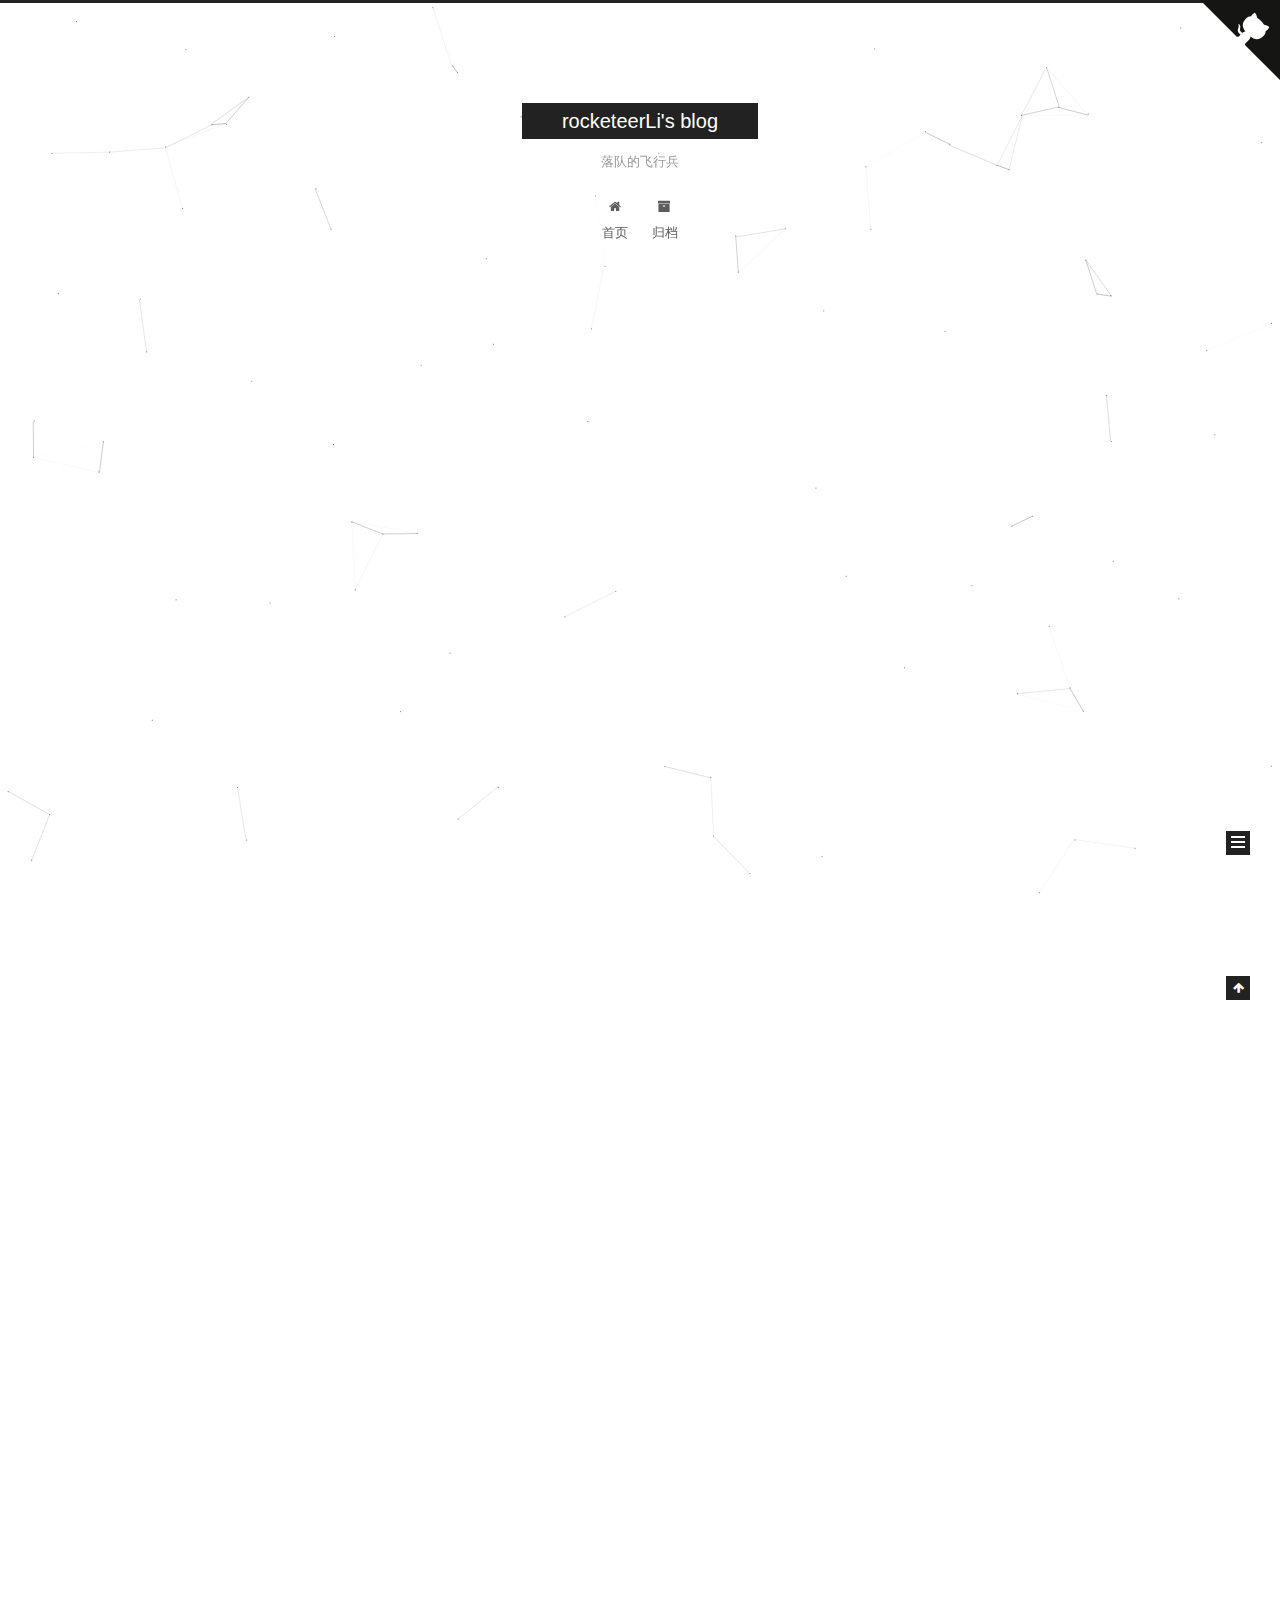
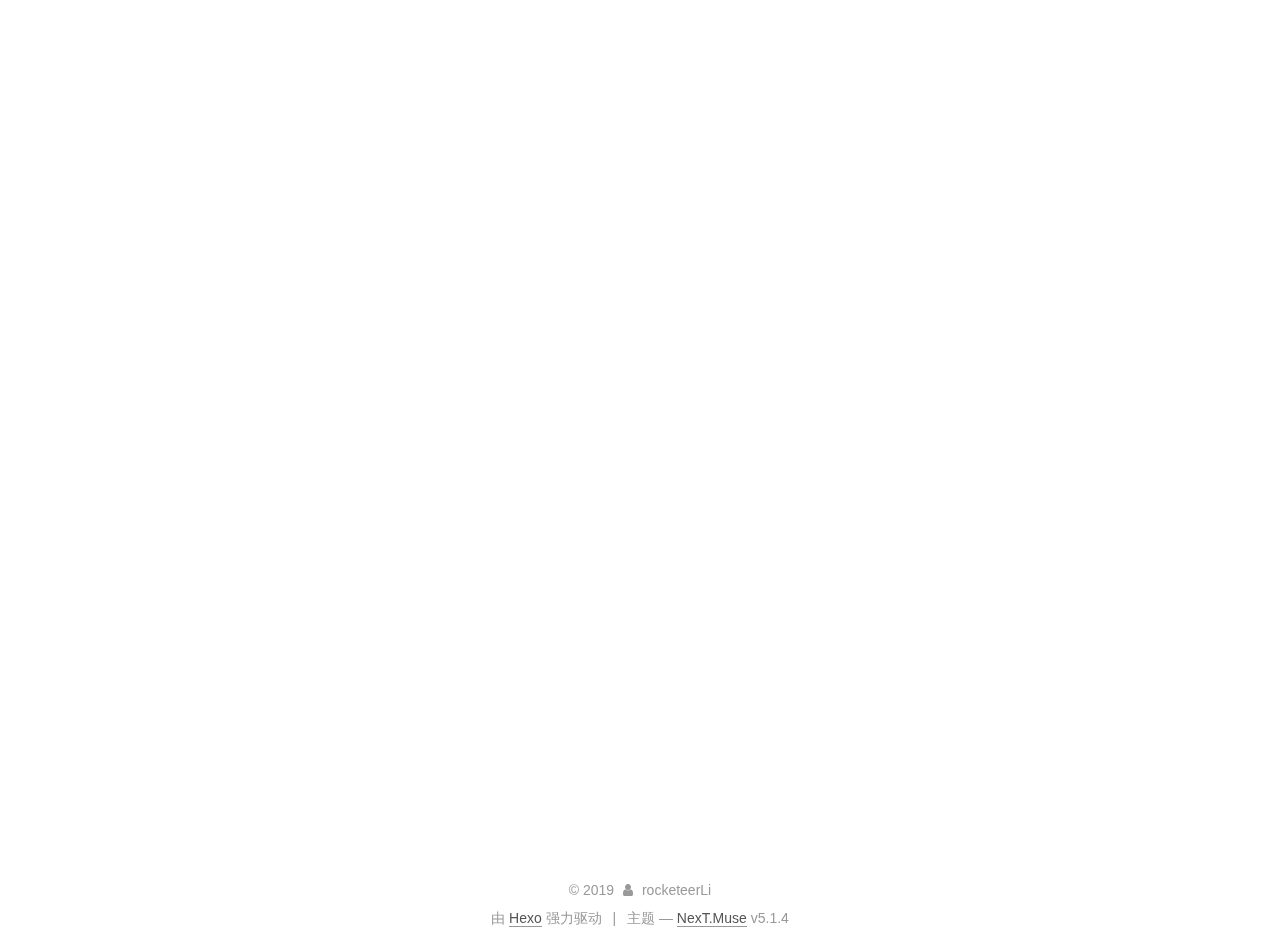
==== index.html @ 8d43a6f8 "Site updated: 2019-03-24 23:56:49" ====
<!DOCTYPE html>



  


<html class="theme-next muse use-motion" lang="zh-Hans">
<head><meta name="generator" content="Hexo 3.8.0">
  <meta charset="UTF-8">
<meta http-equiv="X-UA-Compatible" content="IE=edge">
<meta name="viewport" content="width=device-width, initial-scale=1, maximum-scale=1">
<meta name="theme-color" content="#222">









<meta http-equiv="Cache-Control" content="no-transform">
<meta http-equiv="Cache-Control" content="no-siteapp">
















  
  
  <link href="/lib/fancybox/source/jquery.fancybox.css?v=2.1.5" rel="stylesheet" type="text/css">







<link href="/lib/font-awesome/css/font-awesome.min.css?v=4.6.2" rel="stylesheet" type="text/css">

<link href="/css/main.css?v=5.1.4" rel="stylesheet" type="text/css">


  <link rel="apple-touch-icon" sizes="180x180" href="/images/apple-touch-icon-next.png?v=5.1.4">


  <link rel="icon" type="image/png" sizes="32x32" href="/images/favicon-32x32-next.png?v=5.1.4">


  <link rel="icon" type="image/png" sizes="16x16" href="/images/favicon-16x16-next.png?v=5.1.4">


  <link rel="mask-icon" href="/images/logo.svg?v=5.1.4" color="#222">





  <meta name="keywords" content="Hexo, NexT">





  <link rel="alternate" href="/atom.xml" title="rocketeerLi's blog" type="application/atom+xml">






<meta name="description" content="记录生活">
<meta property="og:type" content="website">
<meta property="og:title" content="rocketeerLi&#39;s blog">
<meta property="og:url" content="http://yoursite.com/index.html">
<meta property="og:site_name" content="rocketeerLi&#39;s blog">
<meta property="og:description" content="记录生活">
<meta property="og:locale" content="zh-Hans">
<meta name="twitter:card" content="summary">
<meta name="twitter:title" content="rocketeerLi&#39;s blog">
<meta name="twitter:description" content="记录生活">



<script type="text/javascript" id="hexo.configurations">
  var NexT = window.NexT || {};
  var CONFIG = {
    root: '/',
    scheme: 'Muse',
    version: '5.1.4',
    sidebar: {"position":"left","display":"post","offset":12,"b2t":false,"scrollpercent":false,"onmobile":false},
    fancybox: true,
    tabs: true,
    motion: {"enable":true,"async":false,"transition":{"post_block":"fadeIn","post_header":"slideDownIn","post_body":"slideDownIn","coll_header":"slideLeftIn","sidebar":"slideUpIn"}},
    duoshuo: {
      userId: '0',
      author: '博主'
    },
    algolia: {
      applicationID: '',
      apiKey: '',
      indexName: '',
      hits: {"per_page":10},
      labels: {"input_placeholder":"Search for Posts","hits_empty":"We didn't find any results for the search: ${query}","hits_stats":"${hits} results found in ${time} ms"}
    }
  };
</script>



  <link rel="canonical" href="http://yoursite.com/">





  <title>rocketeerLi's blog</title>
  








</head>

<body itemscope="" itemtype="http://schema.org/WebPage" lang="zh-Hans">

  
  
    
  

  <div class="container sidebar-position-left 
  page-home">
    <div class="headband"></div>
	<a href="https://github.com/rocketeerli" class="github-corner" aria-label="View source on GitHub"><svg width="80" height="80" viewbox="0 0 250 250" style="fill:#151513; color:#fff; position: absolute; top: 0; border: 0; right: 0;" aria-hidden="true"><path d="M0,0 L115,115 L130,115 L142,142 L250,250 L250,0 Z"/><path d="M128.3,109.0 C113.8,99.7 119.0,89.6 119.0,89.6 C122.0,82.7 120.5,78.6 120.5,78.6 C119.2,72.0 123.4,76.3 123.4,76.3 C127.3,80.9 125.5,87.3 125.5,87.3 C122.9,97.6 130.6,101.9 134.4,103.2" fill="currentColor" style="transform-origin: 130px 106px;" class="octo-arm"/><path d="M115.0,115.0 C114.9,115.1 118.7,116.5 119.8,115.4 L133.7,101.6 C136.9,99.2 139.9,98.4 142.2,98.6 C133.8,88.0 127.5,74.4 143.8,58.0 C148.5,53.4 154.0,51.2 159.7,51.0 C160.3,49.4 163.2,43.6 171.4,40.1 C171.4,40.1 176.1,42.5 178.8,56.2 C183.1,58.6 187.2,61.8 190.9,65.4 C194.5,69.0 197.7,73.2 200.1,77.6 C213.8,80.2 216.3,84.9 216.3,84.9 C212.7,93.1 206.9,96.0 205.4,96.6 C205.1,102.4 203.0,107.8 198.3,112.5 C181.9,128.9 168.3,122.5 157.7,114.1 C157.9,116.9 156.7,120.9 152.7,124.9 L141.0,136.5 C139.8,137.7 141.6,141.9 141.8,141.8 Z" fill="currentColor" class="octo-body"/></svg></a><style>.github-corner:hover .octo-arm{animation:octocat-wave 560ms ease-in-out}@keyframes octocat-wave{0%,100%{transform:rotate(0)}20%,60%{transform:rotate(-25deg)}40%,80%{transform:rotate(10deg)}}@media (max-width:500px){.github-corner:hover .octo-arm{animation:none}.github-corner .octo-arm{animation:octocat-wave 560ms ease-in-out}}</style>

    <header id="header" class="header" itemscope="" itemtype="http://schema.org/WPHeader">
      <div class="header-inner"><div class="site-brand-wrapper">
  <div class="site-meta ">
    

    <div class="custom-logo-site-title">
      <a href="/" class="brand" rel="start">
        <span class="logo-line-before"><i></i></span>
        <span class="site-title">rocketeerLi's blog</span>
        <span class="logo-line-after"><i></i></span>
      </a>
    </div>
      
        <p class="site-subtitle">落队的飞行兵</p>
      
  </div>

  <div class="site-nav-toggle">
    <button>
      <span class="btn-bar"></span>
      <span class="btn-bar"></span>
      <span class="btn-bar"></span>
    </button>
  </div>
</div>

<nav class="site-nav">
  

  
    <ul id="menu" class="menu">
      
        
        <li class="menu-item menu-item-home">
          <a href="/" rel="section">
            
              <i class="menu-item-icon fa fa-fw fa-home"></i> <br>
            
            首页
          </a>
        </li>
      
        
        <li class="menu-item menu-item-archives">
          <a href="/archives/" rel="section">
            
              <i class="menu-item-icon fa fa-fw fa-archive"></i> <br>
            
            归档
          </a>
        </li>
      

      
    </ul>
  

  
</nav>



 </div>
    </header>

    <main id="main" class="main">
      <div class="main-inner">
        <div class="content-wrap">
          <div id="content" class="content">
            
  <section id="posts" class="posts-expand">
    
      

  

  
  
  

  <article class="post post-type-normal" itemscope="" itemtype="http://schema.org/Article">
  
  
  
  <div class="post-block">
    <link itemprop="mainEntityOfPage" href="http://yoursite.com/2019/03/15/考研日记/">

    <span hidden itemprop="author" itemscope="" itemtype="http://schema.org/Person">
      <meta itemprop="name" content="rocketeerLi">
      <meta itemprop="description" content="">
      <meta itemprop="image" content="/images/avatar.gif">
    </span>

    <span hidden itemprop="publisher" itemscope="" itemtype="http://schema.org/Organization">
      <meta itemprop="name" content="rocketeerLi's blog">
    </span>

    
      <header class="post-header">

        
        
          <h1 class="post-title" itemprop="name headline">
                
                <a class="post-title-link" href="/2019/03/15/考研日记/" itemprop="url">考研日记</a></h1>
        

        <div class="post-meta">
          <span class="post-time">
            
              <span class="post-meta-item-icon">
                <i class="fa fa-calendar-o"></i>
              </span>
              
                <span class="post-meta-item-text">发表于</span>
              
              <time title="创建于" itemprop="dateCreated datePublished" datetime="2019-03-15T22:46:50+08:00">
                2019-03-15
              </time>
            

            

            
          </span>

          

          
            
          

          
          

          

          

          

        </div>
      </header>
    

    
    
    
    <div class="post-body" itemprop="articleBody">

      
      

      
        
          
            <h1 id="写在前面"><a href="#写在前面" class="headerlink" title="写在前面"></a>写在前面</h1><p>话说，一直在想要准备考研，然而一直在拖，自己都有点受不了自己的拖延症了。终于，在今天，下定决心开始准备考研了。为了不让自己懈怠，希望自己能够每天在这里写点东西，算是一天的总结了，同时也算是提醒自己。</p>
<h3 id="3-15"><a href="#3-15" class="headerlink" title="3.15"></a>3.15</h3><p>今天算是准备考研的第一天（第一天开始看数学）。然而课内作业实在是太多了，数学也没看多少，但看了就算迈出第一步了。还是要抓紧写完作业。</p>
<p>我也不知道为啥选择今天开始准备考研，但既然开始了，那就坚持下去吧。</p>
<h3 id="3-16"><a href="#3-16" class="headerlink" title="3.16"></a>3.16</h3><p>第二天：背单词，看数学，做作业。课内的作业真心感觉压力好大，虽然考研，但也没打算放弃课内的任务。不过，今天的复习时间确实很少。</p>
<p>有想过，先把复习放放，全力把作业啥的都整明白了，但才第二天，不想计划就这样断掉。</p>
<h3 id="3-17"><a href="#3-17" class="headerlink" title="3.17"></a>3.17</h3><p>第三天：一天忙着补作业。。。下午去找King吉他们一起写作业，被热情款待，King吉做的饭真好吃。</p>
<p>不小心把人家厕所整堵了，事实证明，套保鲜膜并不好使。。。（深深的罪恶感。。。）</p>
<h3 id="3-18"><a href="#3-18" class="headerlink" title="3.18"></a>3.18</h3><p>作业是越写越多，老师们是不会让你闲着的。</p>
<h3 id="3-19"><a href="#3-19" class="headerlink" title="3.19"></a>3.19</h3><p>背单词、看数学、做作业、写代码。</p>
<h3 id="3-20"><a href="#3-20" class="headerlink" title="3.20"></a>3.20</h3><p>上了一天课，写了一天作业。还好本周的作业马上写完了</p>
<h3 id="3-21"><a href="#3-21" class="headerlink" title="3.21"></a>3.21</h3><p>颓，啥也没学</p>
<h3 id="3-22"><a href="#3-22" class="headerlink" title="3.22"></a>3.22</h3><p>头疼。</p>
<h3 id="3-23"><a href="#3-23" class="headerlink" title="3.23"></a>3.23</h3><p>头疼的一天结束，继续写作业。。。</p>
<h3 id="3-24"><a href="#3-24" class="headerlink" title="3.24"></a>3.24</h3><p>再次写了一天的图模型作业</p>

          
        
      
    </div>
    
    
    
	
	<div>
	
	</div>

    

    

    

    <footer class="post-footer">
      

      

      

      
      
        <div class="post-eof"></div>
      
    </footer>
  </div>
  
  
  
  </article>


    
      

  

  
  
  

  <article class="post post-type-normal" itemscope="" itemtype="http://schema.org/Article">
  
  
  
  <div class="post-block">
    <link itemprop="mainEntityOfPage" href="http://yoursite.com/2018/12/31/2018-年终总结/">

    <span hidden itemprop="author" itemscope="" itemtype="http://schema.org/Person">
      <meta itemprop="name" content="rocketeerLi">
      <meta itemprop="description" content="">
      <meta itemprop="image" content="/images/avatar.gif">
    </span>

    <span hidden itemprop="publisher" itemscope="" itemtype="http://schema.org/Organization">
      <meta itemprop="name" content="rocketeerLi's blog">
    </span>

    
      <header class="post-header">

        
        
          <h1 class="post-title" itemprop="name headline">
                
                <a class="post-title-link" href="/2018/12/31/2018-年终总结/" itemprop="url">2018 年终总结</a></h1>
        

        <div class="post-meta">
          <span class="post-time">
            
              <span class="post-meta-item-icon">
                <i class="fa fa-calendar-o"></i>
              </span>
              
                <span class="post-meta-item-text">发表于</span>
              
              <time title="创建于" itemprop="dateCreated datePublished" datetime="2018-12-31T11:46:48+08:00">
                2018-12-31
              </time>
            

            

            
          </span>

          

          
            
          

          
          

          

          

          

        </div>
      </header>
    

    
    
    
    <div class="post-body" itemprop="articleBody">

      
      

      
        
          
            <h1 id="写在前面"><a href="#写在前面" class="headerlink" title="写在前面"></a>写在前面</h1><p>今年，突然想认认真真地写一次年终总结了。不是很喜欢在 csdn 这种技术型的平台上写记录生活的博客，昨天利用 Hexo 搭好自己博客，想着今天写点东西。写的时候，才发现，自己这一年是真的没有做什么事情。虽然没干啥事，但 2018 年，对我来说，意义还是挺大的。</p>
<h1 id="2018-上半年"><a href="#2018-上半年" class="headerlink" title="2018 上半年"></a>2018 上半年</h1><p>上半年的状态说实在的，可以说不是很好。上半年主要做的事，除了吃喝玩乐了，就是睡觉了。偶尔高兴，写两行代码，很是佛系。但也不能说啥也没做，玩的时候，也还是做了点玩的事情。</p>
<ol>
<li><p>上半年的主旋律就是看电影。特别喜欢看电影，从年初开始，看了《哈利波特》、《速度与激情》、《雷神》、《复联》……太多了，不列举了。反正就是刷了一堆电影，生活特别悠闲。</p>
</li>
<li><p>年初的时候，本来打算做个项目，学了一段时间的安卓。但学艺不精，项目无从下手，放弃了，挺打击自信心的。后来就没碰过 Android 开发。</p>
</li>
<li><p>老姐结婚了。借此机会，去了趟西安。第一次坐飞机，有点忐忑，一直担心会坠机，每次安全下飞机都感觉很庆幸。西安还是挺好玩的，感受到了浓浓的道教文化，但饮食还是有点不适应，几乎每顿饭都是粥和馒头，内心相当排斥了。不过那的面条还不错，可惜就吃了一顿。</p>
</li>
<li><p>上半年一共出了两次省，西安是一次，第二次是去大连。寝室五人组团去大连玩了几天，貌似是清明节去的，印象最深的就是，贼冷。不过并不耽误，该浪还是要浪的。老姚头安排得，可以说非常周到了。</p>
</li>
<li><p>狗哥把易点俱乐部交给我和谌爷了。说实在的，一年时间，我也啥也没干，白白浪费资源了。自己就是个扶不起来的阿斗，内心其实挺愧疚的，明年就收拾收拾走人。</p>
</li>
</ol>
<p>总结一下上半年，就是十分悠闲、安于现状，浑浑噩噩地耗着时间。自我感觉特别良好，也不知道自己哪里来的自信。没有目标，也没有斗志，很迷茫。</p>
<h1 id="2018-下半年"><a href="#2018-下半年" class="headerlink" title="2018 下半年"></a>2018 下半年</h1><p>下半年倒是做了点事情。很多想做的事情都是在下半年才开始做的。</p>
<ol>
<li><p>首先把科二和科三考完了。认识了一群当时一起苦逼练车的伙伴们，练车的时候一起唠嗑玩耍，倒是其乐融融，现在见到还特别亲切。科四的时间安排总是和我的课程撞上，一直在拖，争取明年考完吧。</p>
</li>
<li><p>用 github 的学生礼包，租了一个 VPS，在上面搭了自己的梯子。本来是没打算搞的，奈何魏老哥的到期了，只能自己动手了。付给魏老哥一年的租金，就用了一学期，不知道给不给退差价（此处应该有表情/kb）。</p>
</li>
<li><p>开始有意识地经营自己的博客和 github，虽然也没几个star，但总比之前啥也不做要好。</p>
</li>
<li><p>莫名地成为分班后的班长。这个有点无奈，本来就想默默度过剩下两年大学生活的，对这个挺排斥的。自己是没有一点成为 leader 的能力，俱乐部的事情都没搞好，当班长就太虚了。不过既然已经当了，安心当着就行了，反正上面有导员顶着，下面有同学帮着。</p>
</li>
<li><p>开始加入大创项目的开发团队。虽说大创项目都结题了，但我一点代码都没写，有点不太好。虽然啥也不会，但还是边学边写，现学现卖。这学期也总算写了一些后端的接口+测试，也算是出了点力了吧。</p>
</li>
<li><p>开始关注股票。可能是受各种贸易战文章的影响，对股票市场很好奇。啥也不懂，10 月份放了 1000 块进去，想试试股票。到现在已经赔了 60+ 了。虽然中间有接近回本的时候，但心理总是放不下已经沉没的资本，总是想等它赚回来，大概这就是传说中的套牢吧。我把投股票的事情跟家里人说了，虽然爸妈没怎么说话，但我知道他们肯定是排斥这个的，不过他们是一直支持我的任何决定。反倒是老姐，一直说我不学好。</p>
</li>
<li><p>加入了姚老师的实验室。然而去了也不知道要干啥。后来老师给了个题目，现在还没开始做，要推到明年了。 </p>
</li>
<li><p>成为了预备党员。大一提交的入党申请书，前天成为了预备党员。我都以为被党组织抛弃了呢，但这学期入党步伐有点大。</p>
</li>
<li><p>搭建了自己的博客，算是抓住了 2018 的尾巴。之前，博客一直都是放在 csdn 上的。不过，这种记录生活的，感觉不太适合放在上面。其实一直都想搞一个自己的，但就是没做，这次算是给自己找了个搭建博客的理由吧。</p>
</li>
<li><p>下半年最重要的是认识了很多人，以前认识的也重新认识了一遍。其中，最让我惊叹的就是安老哥了，他让我知道了世上竟然有这么表面的兄弟。 </p>
</li>
</ol>
<p>下半年的总结，下半年有了一些未来的方向，虽然该玩还是玩，不过也大概知道自己的目标是啥，没有上半年那么迷茫。但也挺迷茫的，不知道自己到底想要什么。</p>
<h1 id="总结"><a href="#总结" class="headerlink" title="总结"></a>总结</h1><p>2018 年，做了很多傻逼的事情，但同时也认识到了自身很多不足的地方。其实自己身边有很多优秀的人，希望自己能多去学习。但也没必要跟其他人去作对比，对比总会有伤害。可能自己很努力去做的事，还不如他们随便搞一搞。所以，做好自己就好。</p>
<p>2018 年最大的遗憾就是没有完整地做好一件事，总是想到啥就做啥，做一点就不做了。希望 2019 年能真正做好一件事。</p>
<p>2019 年，注定会是不一样的一年。期待明年的年终总结。</p>

          
        
      
    </div>
    
    
    
	
	<div>
	
	</div>

    

    

    

    <footer class="post-footer">
      

      

      

      
      
        <div class="post-eof"></div>
      
    </footer>
  </div>
  
  
  
  </article>


    
      

  

  
  
  

  <article class="post post-type-normal" itemscope="" itemtype="http://schema.org/Article">
  
  
  
  <div class="post-block">
    <link itemprop="mainEntityOfPage" href="http://yoursite.com/2018/12/30/Hexo-初体验/">

    <span hidden itemprop="author" itemscope="" itemtype="http://schema.org/Person">
      <meta itemprop="name" content="rocketeerLi">
      <meta itemprop="description" content="">
      <meta itemprop="image" content="/images/avatar.gif">
    </span>

    <span hidden itemprop="publisher" itemscope="" itemtype="http://schema.org/Organization">
      <meta itemprop="name" content="rocketeerLi's blog">
    </span>

    
      <header class="post-header">

        
        
          <h1 class="post-title" itemprop="name headline">
                
                <a class="post-title-link" href="/2018/12/30/Hexo-初体验/" itemprop="url">Hexo 初体验 </a></h1>
        

        <div class="post-meta">
          <span class="post-time">
            
              <span class="post-meta-item-icon">
                <i class="fa fa-calendar-o"></i>
              </span>
              
                <span class="post-meta-item-text">发表于</span>
              
              <time title="创建于" itemprop="dateCreated datePublished" datetime="2018-12-30T21:32:53+08:00">
                2018-12-30
              </time>
            

            

            
          </span>

          

          
            
          

          
          

          

          

          

        </div>
      </header>
    

    
    
    
    <div class="post-body" itemprop="articleBody">

      
      

      
        
          
            <h1 id="测试标题"><a href="#测试标题" class="headerlink" title="测试标题"></a>测试标题</h1><h2 id="测试第二级标题"><a href="#测试第二级标题" class="headerlink" title="测试第二级标题"></a>测试第二级标题</h2><p>刚搭好 Hexo 博客，测试一下是否好使，不知道效果咋样，嘿嘿</p>
<h2 id="测试完成"><a href="#测试完成" class="headerlink" title="测试完成"></a>测试完成</h2><p>感觉还不错，哈哈</p>

          
        
      
    </div>
    
    
    
	
	<div>
	
	</div>

    

    

    

    <footer class="post-footer">
      

      

      

      
      
        <div class="post-eof"></div>
      
    </footer>
  </div>
  
  
  
  </article>


    
      

  

  
  
  

  <article class="post post-type-normal" itemscope="" itemtype="http://schema.org/Article">
  
  
  
  <div class="post-block">
    <link itemprop="mainEntityOfPage" href="http://yoursite.com/2018/12/29/hello-world/">

    <span hidden itemprop="author" itemscope="" itemtype="http://schema.org/Person">
      <meta itemprop="name" content="rocketeerLi">
      <meta itemprop="description" content="">
      <meta itemprop="image" content="/images/avatar.gif">
    </span>

    <span hidden itemprop="publisher" itemscope="" itemtype="http://schema.org/Organization">
      <meta itemprop="name" content="rocketeerLi's blog">
    </span>

    
      <header class="post-header">

        
        
          <h1 class="post-title" itemprop="name headline">
                
                <a class="post-title-link" href="/2018/12/29/hello-world/" itemprop="url">Hello World</a></h1>
        

        <div class="post-meta">
          <span class="post-time">
            
              <span class="post-meta-item-icon">
                <i class="fa fa-calendar-o"></i>
              </span>
              
                <span class="post-meta-item-text">发表于</span>
              
              <time title="创建于" itemprop="dateCreated datePublished" datetime="2018-12-29T23:58:40+08:00">
                2018-12-29
              </time>
            

            

            
          </span>

          

          
            
          

          
          

          

          

          

        </div>
      </header>
    

    
    
    
    <div class="post-body" itemprop="articleBody">

      
      

      
        
          
            <p>Welcome to <a href="https://hexo.io/" target="_blank" rel="noopener">Hexo</a>! This is your very first post. Check <a href="https://hexo.io/docs/" target="_blank" rel="noopener">documentation</a> for more info. If you get any problems when using Hexo, you can find the answer in <a href="https://hexo.io/docs/troubleshooting.html" target="_blank" rel="noopener">troubleshooting</a> or you can ask me on <a href="https://github.com/hexojs/hexo/issues" target="_blank" rel="noopener">GitHub</a>.</p>
<h2 id="Quick-Start"><a href="#Quick-Start" class="headerlink" title="Quick Start"></a>Quick Start</h2><h3 id="Create-a-new-post"><a href="#Create-a-new-post" class="headerlink" title="Create a new post"></a>Create a new post</h3><figure class="highlight bash"><table><tr><td class="gutter"><pre><span class="line">1</span><br></pre></td><td class="code"><pre><span class="line">$ hexo new <span class="string">"My New Post"</span></span><br></pre></td></tr></table></figure>
<p>More info: <a href="https://hexo.io/docs/writing.html" target="_blank" rel="noopener">Writing</a></p>
<h3 id="Run-server"><a href="#Run-server" class="headerlink" title="Run server"></a>Run server</h3><figure class="highlight bash"><table><tr><td class="gutter"><pre><span class="line">1</span><br></pre></td><td class="code"><pre><span class="line">$ hexo server</span><br></pre></td></tr></table></figure>
<p>More info: <a href="https://hexo.io/docs/server.html" target="_blank" rel="noopener">Server</a></p>
<h3 id="Generate-static-files"><a href="#Generate-static-files" class="headerlink" title="Generate static files"></a>Generate static files</h3><figure class="highlight bash"><table><tr><td class="gutter"><pre><span class="line">1</span><br></pre></td><td class="code"><pre><span class="line">$ hexo generate</span><br></pre></td></tr></table></figure>
<p>More info: <a href="https://hexo.io/docs/generating.html" target="_blank" rel="noopener">Generating</a></p>
<h3 id="Deploy-to-remote-sites"><a href="#Deploy-to-remote-sites" class="headerlink" title="Deploy to remote sites"></a>Deploy to remote sites</h3><figure class="highlight bash"><table><tr><td class="gutter"><pre><span class="line">1</span><br></pre></td><td class="code"><pre><span class="line">$ hexo deploy</span><br></pre></td></tr></table></figure>
<p>More info: <a href="https://hexo.io/docs/deployment.html" target="_blank" rel="noopener">Deployment</a></p>

          
        
      
    </div>
    
    
    
	
	<div>
	
	</div>

    

    

    

    <footer class="post-footer">
      

      

      

      
      
        <div class="post-eof"></div>
      
    </footer>
  </div>
  
  
  
  </article>


    
  </section>

  


          </div>
          


          

        </div>
        
          
  
  <div class="sidebar-toggle">
    <div class="sidebar-toggle-line-wrap">
      <span class="sidebar-toggle-line sidebar-toggle-line-first"></span>
      <span class="sidebar-toggle-line sidebar-toggle-line-middle"></span>
      <span class="sidebar-toggle-line sidebar-toggle-line-last"></span>
    </div>
  </div>

  <aside id="sidebar" class="sidebar">
    
    <div class="sidebar-inner">

      

      

      <section class="site-overview-wrap sidebar-panel sidebar-panel-active">
        <div class="site-overview">
          <div class="site-author motion-element" itemprop="author" itemscope="" itemtype="http://schema.org/Person">
            
              <p class="site-author-name" itemprop="name">rocketeerLi</p>
              <p class="site-description motion-element" itemprop="description">记录生活</p>
          </div>

          <nav class="site-state motion-element">

            
              <div class="site-state-item site-state-posts">
              
                <a href="/archives/">
              
                  <span class="site-state-item-count">4</span>
                  <span class="site-state-item-name">日志</span>
                </a>
              </div>
            

            

            

          </nav>

          
            <div class="feed-link motion-element">
              <a href="/atom.xml" rel="alternate">
                <i class="fa fa-rss"></i>
                RSS
              </a>
            </div>
          

          
            <div class="links-of-author motion-element">
                
                  <span class="links-of-author-item">
                    <a href="https://github.com/rocketeerli" target="_blank" title="GitHub">
                      
                        <i class="fa fa-fw fa-globe"></i>GitHub</a>
                  </span>
                
                  <span class="links-of-author-item">
                    <a href="mailto:13144602916@163.com" target="_blank" title="E-Mail">
                      
                        <i class="fa fa-fw fa-globe"></i>E-Mail</a>
                  </span>
                
            </div>
          

          
          

          
          

          

        </div>
      </section>

      

      

    </div>
  </aside>


        
      </div>
    </main>

    <footer id="footer" class="footer">
      <div class="footer-inner">
        <div class="copyright">&copy; <span itemprop="copyrightYear">2019</span>
  <span class="with-love">
    <i class="fa fa-user"></i>
  </span>
  <span class="author" itemprop="copyrightHolder">rocketeerLi</span>

  
</div>


  <div class="powered-by">由 <a class="theme-link" target="_blank" href="https://hexo.io">Hexo</a> 强力驱动</div>



  <span class="post-meta-divider">|</span>



  <div class="theme-info">主题 &mdash; <a class="theme-link" target="_blank" href="https://github.com/iissnan/hexo-theme-next">NexT.Muse</a> v5.1.4</div>




        







        
      </div>
    </footer>

    
      <div class="back-to-top">
        <i class="fa fa-arrow-up"></i>
        
      </div>
    

    

  </div>

  

<script type="text/javascript">
  if (Object.prototype.toString.call(window.Promise) !== '[object Function]') {
    window.Promise = null;
  }
</script>









  


  











  
  
    <script type="text/javascript" src="/lib/jquery/index.js?v=2.1.3"></script>
  

  
  
    <script type="text/javascript" src="/lib/fastclick/lib/fastclick.min.js?v=1.0.6"></script>
  

  
  
    <script type="text/javascript" src="/lib/jquery_lazyload/jquery.lazyload.js?v=1.9.7"></script>
  

  
  
    <script type="text/javascript" src="/lib/velocity/velocity.min.js?v=1.2.1"></script>
  

  
  
    <script type="text/javascript" src="/lib/velocity/velocity.ui.min.js?v=1.2.1"></script>
  

  
  
    <script type="text/javascript" src="/lib/fancybox/source/jquery.fancybox.pack.js?v=2.1.5"></script>
  

  
  
    <script type="text/javascript" src="/lib/canvas-nest/canvas-nest.min.js"></script>
  


  


  <script type="text/javascript" src="/js/src/utils.js?v=5.1.4"></script>

  <script type="text/javascript" src="/js/src/motion.js?v=5.1.4"></script>



  
  

  

  


  <script type="text/javascript" src="/js/src/bootstrap.js?v=5.1.4"></script>



  


  




	





  





  












  





  

  

  

  
  

  

  

  

</body>
</html>
---- css/main.css ----
/* normalize.css v3.0.2 | MIT License | git.io/normalize */
html {
  font-family: sans-serif; /* 1 */
  -ms-text-size-adjust: 100%; /* 2 */
  -webkit-text-size-adjust: 100%; /* 2 */
}
body {
  margin: 0;
}
article,
aside,
details,
figcaption,
figure,
footer,
header,
hgroup,
main,
menu,
nav,
section,
summary {
  display: block;
}
audio,
canvas,
progress,
video {
  display: inline-block; /* 1 */
  vertical-align: baseline; /* 2 */
}
audio:not([controls]) {
  display: none;
  height: 0;
}
[hidden],
template {
  display: none;
}
a {
  background-color: transparent;
}
a:active,
a:hover {
  outline: 0;
}
abbr[title] {
  border-bottom: 1px dotted;
}
b,
strong {
  font-weight: bold;
}
dfn {
  font-style: italic;
}
h1 {
  font-size: 2em;
  margin: 0.67em 0;
}
mark {
  background: #ff0;
  color: #000;
}
small {
  font-size: 80%;
}
sub,
sup {
  font-size: 75%;
  line-height: 0;
  position: relative;
  vertical-align: baseline;
}
sup {
  top: -0.5em;
}
sub {
  bottom: -0.25em;
}
img {
  border: 0;
}
svg:not(:root) {
  overflow: hidden;
}
figure {
  margin: 1em 40px;
}
hr {
  -moz-box-sizing: content-box;
  box-sizing: content-box;
  height: 0;
}
pre {
  overflow: auto;
}
code,
kbd,
pre,
samp {
  font-family: monospace, monospace;
  font-size: 1em;
}
button,
input,
optgroup,
select,
textarea {
  color: inherit; /* 1 */
  font: inherit; /* 2 */
  margin: 0; /* 3 */
}
button {
  overflow: visible;
}
button,
select {
  text-transform: none;
}
button,
html input[type="button"],
input[type="reset"],
input[type="submit"] {
  -webkit-appearance: button; /* 2 */
  cursor: pointer; /* 3 */
}
button[disabled],
html input[disabled] {
  cursor: default;
}
button::-moz-focus-inner,
input::-moz-focus-inner {
  border: 0;
  padding: 0;
}
input {
  line-height: normal;
}
input[type="checkbox"],
input[type="radio"] {
  box-sizing: border-box; /* 1 */
  padding: 0; /* 2 */
}
input[type="number"]::-webkit-inner-spin-button,
input[type="number"]::-webkit-outer-spin-button {
  height: auto;
}
input[type="search"] {
  -webkit-appearance: textfield; /* 1 */
  -moz-box-sizing: content-box;
  -webkit-box-sizing: content-box; /* 2 */
  box-sizing: content-box;
}
input[type="search"]::-webkit-search-cancel-button,
input[type="search"]::-webkit-search-decoration {
  -webkit-appearance: none;
}
fieldset {
  border: 1px solid #c0c0c0;
  margin: 0 2px;
  padding: 0.35em 0.625em 0.75em;
}
legend {
  border: 0; /* 1 */
  padding: 0; /* 2 */
}
textarea {
  overflow: auto;
}
optgroup {
  font-weight: bold;
}
table {
  border-collapse: collapse;
  border-spacing: 0;
}
td,
th {
  padding: 0;
}
::selection {
  background: #262a30;
  color: #fff;
}
body {
  position: relative;
  font-family: 'Lato', "PingFang SC", "Microsoft YaHei", sans-serif;
  font-size: 14px;
  line-height: 2;
  color: #555;
  background: #fff;
}
@media (max-width: 767px) {
  body {
    padding-right: 0 !important;
  }
}
@media (min-width: 768px) and (max-width: 991px) {
  body {
    padding-right: 0 !important;
  }
}
@media (min-width: 1600px) {
  body {
    font-size: 16px;
  }
}
h1,
h2,
h3,
h4,
h5,
h6 {
  margin: 0;
  padding: 0;
  font-weight: bold;
  line-height: 1.5;
  font-family: 'Lato', "PingFang SC", "Microsoft YaHei", sans-serif;
}
h2,
h3,
h4,
h5,
h6 {
  margin: 20px 0 15px;
}
h1 {
  font-size: 22px;
}
@media (max-width: 767px) {
  h1 {
    font-size: 18px;
  }
}
h2 {
  font-size: 20px;
}
@media (max-width: 767px) {
  h2 {
    font-size: 16px;
  }
}
h3 {
  font-size: 18px;
}
@media (max-width: 767px) {
  h3 {
    font-size: 14px;
  }
}
h4 {
  font-size: 16px;
}
@media (max-width: 767px) {
  h4 {
    font-size: 12px;
  }
}
h5 {
  font-size: 14px;
}
@media (max-width: 767px) {
  h5 {
    font-size: 10px;
  }
}
h6 {
  font-size: 12px;
}
@media (max-width: 767px) {
  h6 {
    font-size: 8px;
  }
}
p {
  margin: 0 0 20px 0;
}
a {
  color: #555;
  text-decoration: none;
  outline: none;
  border-bottom: 1px solid #999;
  word-wrap: break-word;
}
a:hover {
  color: #222;
  border-bottom-color: #222;
}
blockquote {
  margin: 0;
  padding: 0;
}
img {
  display: block;
  margin: auto;
  max-width: 100%;
  height: auto;
}
hr {
  margin: 40px 0;
  height: 3px;
  border: none;
  background-color: #ddd;
  background-image: repeating-linear-gradient(-45deg, #fff, #fff 4px, transparent 4px, transparent 8px);
}
blockquote {
  padding: 0 15px;
  color: #666;
  border-left: 4px solid #ddd;
}
blockquote cite::before {
  content: "-";
  padding: 0 5px;
}
dt {
  font-weight: 700;
}
dd {
  margin: 0;
  padding: 0;
}
kbd {
  border: 1px solid #ccc;
  border-radius: 0.2em;
  box-shadow: 0.1em 0.1em 0.2em rgba(0,0,0,0.1);
  background-color: #f9f9f9;
  font-family: inherit;
  background-image: -webkit-linear-gradient(top, #eee, #fff, #eee);
  padding: 0.1em 0.3em;
  white-space: nowrap;
}
.text-left {
  text-align: left;
}
.text-center {
  text-align: center;
}
.text-right {
  text-align: right;
}
.text-justify {
  text-align: justify;
}
.text-nowrap {
  white-space: nowrap;
}
.text-lowercase {
  text-transform: lowercase;
}
.text-uppercase {
  text-transform: uppercase;
}
.text-capitalize {
  text-transform: capitalize;
}
.center-block {
  display: block;
  margin-left: auto;
  margin-right: auto;
}
.clearfix:before,
.clearfix:after {
  content: " ";
  display: table;
}
.clearfix:after {
  clear: both;
}
.pullquote {
  width: 45%;
}
.pullquote.left {
  float: left;
  margin-left: 5px;
  margin-right: 10px;
}
.pullquote.right {
  float: right;
  margin-left: 10px;
  margin-right: 5px;
}
.affix.affix.affix {
  position: fixed;
}
.translation {
  margin-top: -20px;
  font-size: 14px;
  color: #999;
}
.scrollbar-measure {
  width: 100px;
  height: 100px;
  overflow: scroll;
  position: absolute;
  top: -9999px;
}
.use-motion .motion-element {
  opacity: 0;
}
table {
  margin: 20px 0;
  width: 100%;
  border-collapse: collapse;
  border-spacing: 0;
  border: 1px solid #ddd;
  font-size: 14px;
  table-layout: fixed;
  word-wrap: break-all;
}
table>tbody>tr:nth-of-type(odd) {
  background-color: #f9f9f9;
}
table>tbody>tr:hover {
  background-color: #f5f5f5;
}
caption,
th,
td {
  padding: 8px;
  text-align: left;
  vertical-align: middle;
  font-weight: normal;
}
th,
td {
  border-bottom: 3px solid #ddd;
  border-right: 1px solid #eee;
}
th {
  padding-bottom: 10px;
  font-weight: 700;
}
td {
  border-bottom-width: 1px;
}
html,
body {
  height: 100%;
}
.container {
  position: relative;
  min-height: 100%;
}
.header-inner {
  margin: 0 auto;
  padding: 100px 0 70px;
  width: 700px;
}
@media (min-width: 1600px) {
  .container .header-inner {
    width: 900px;
  }
}
.main {
  padding-bottom: 150px;
}
.main-inner {
  margin: 0 auto;
  width: 700px;
}
@media (min-width: 1600px) {
  .container .main-inner {
    width: 900px;
  }
}
.footer {
  position: absolute;
  left: 0;
  bottom: 0;
  width: 100%;
  min-height: 50px;
}
.footer-inner {
  box-sizing: border-box;
  margin: 20px auto;
  width: 700px;
}
@media (min-width: 1600px) {
  .container .footer-inner {
    width: 900px;
  }
}
pre,
.highlight {
  overflow: auto;
  margin: 20px 0;
  padding: 0;
  font-size: 13px;
  color: #4d4d4c;
  background: #f7f7f7;
  line-height: 1.6;
}
pre,
code {
  font-family: consolas, Menlo, "PingFang SC", "Microsoft YaHei", monospace;
}
code {
  padding: 2px 4px;
  word-wrap: break-word;
  color: #555;
  background: #eee;
  border-radius: 3px;
  font-size: 13px;
}
pre {
  padding: 10px;
}
pre code {
  padding: 0;
  color: #4d4d4c;
  background: none;
  text-shadow: none;
}
.highlight {
  border-radius: 1px;
}
.highlight pre {
  border: none;
  margin: 0;
  padding: 10px 0;
}
.highlight table {
  margin: 0;
  width: auto;
  border: none;
}
.highlight td {
  border: none;
  padding: 0;
}
.highlight figcaption {
  font-size: 1em;
  color: #4d4d4c;
  line-height: 1em;
  margin-bottom: 1em;
}
.highlight figcaption:before,
.highlight figcaption:after {
  content: " ";
  display: table;
}
.highlight figcaption:after {
  clear: both;
}
.highlight figcaption a {
  float: right;
  color: #4d4d4c;
}
.highlight figcaption a:hover {
  border-bottom-color: #4d4d4c;
}
.highlight .gutter pre {
  padding-left: 10px;
  padding-right: 10px;
  color: #869194;
  text-align: right;
  background-color: #eff2f3;
}
.highlight .code pre {
  width: 100%;
  padding-left: 10px;
  padding-right: 10px;
  background-color: #f7f7f7;
}
.highlight .line {
  height: 20px;
}
.gutter {
  -webkit-user-select: none;
  -moz-user-select: none;
  -ms-user-select: none;
  user-select: none;
}
.gist table {
  width: auto;
}
.gist table td {
  border: none;
}
pre .deletion {
  background: #fdd;
}
pre .addition {
  background: #dfd;
}
pre .meta {
  color: #8959a8;
}
pre .comment {
  color: #8e908c;
}
pre .variable,
pre .attribute,
pre .tag,
pre .regexp,
pre .ruby .constant,
pre .xml .tag .title,
pre .xml .pi,
pre .xml .doctype,
pre .html .doctype,
pre .css .id,
pre .css .class,
pre .css .pseudo {
  color: #c82829;
}
pre .number,
pre .preprocessor,
pre .built_in,
pre .literal,
pre .params,
pre .constant,
pre .command {
  color: #f5871f;
}
pre .ruby .class .title,
pre .css .rules .attribute,
pre .string,
pre .value,
pre .inheritance,
pre .header,
pre .ruby .symbol,
pre .xml .cdata,
pre .special,
pre .number,
pre .formula {
  color: #718c00;
}
pre .title,
pre .css .hexcolor {
  color: #3e999f;
}
pre .function,
pre .python .decorator,
pre .python .title,
pre .ruby .function .title,
pre .ruby .title .keyword,
pre .perl .sub,
pre .javascript .title,
pre .coffeescript .title {
  color: #4271ae;
}
pre .keyword,
pre .javascript .function {
  color: #8959a8;
}
.full-image.full-image.full-image.full-image {
  border: none;
  max-width: 100%;
  width: auto;
  margin: 20px auto 25px;
}
@media (min-width: 992px) {
  .full-image.full-image.full-image.full-image {
    max-width: none;
    width: 110%;
    margin: 25px -5%;
  }
}
.blockquote-center,
.page-home .post-type-quote blockquote,
.page-post-detail .post-type-quote blockquote {
  position: relative;
  margin: 40px 0;
  padding: 0;
  border-left: none;
  text-align: center;
}
.blockquote-center::before,
.page-home .post-type-quote blockquote::before,
.page-post-detail .post-type-quote blockquote::before,
.blockquote-center::after,
.page-home .post-type-quote blockquote::after,
.page-post-detail .post-type-quote blockquote::after {
  position: absolute;
  content: ' ';
  display: block;
  width: 100%;
  height: 24px;
  opacity: 0.2;
  background-repeat: no-repeat;
  background-position: 0 -6px;
  background-size: 22px 22px;
}
.blockquote-center::before,
.page-home .post-type-quote blockquote::before,
.page-post-detail .post-type-quote blockquote::before {
  top: -20px;
  background-image: url("../images/quote-l.svg");
  border-top: 1px solid #ccc;
}
.blockquote-center::after,
.page-home .post-type-quote blockquote::after,
.page-post-detail .post-type-quote blockquote::after {
  bottom: -20px;
  background-image: url("../images/quote-r.svg");
  border-bottom: 1px solid #ccc;
  background-position: 100% 8px;
}
.blockquote-center p,
.page-home .post-type-quote blockquote p,
.page-post-detail .post-type-quote blockquote p,
.blockquote-center div,
.page-home .post-type-quote blockquote div,
.page-post-detail .post-type-quote blockquote div {
  text-align: center;
}
.post .post-body .group-picture img {
  box-sizing: border-box;
  padding: 0 3px;
  border: none;
}
.post .group-picture-row {
  overflow: hidden;
  margin-top: 6px;
}
.post .group-picture-row:first-child {
  margin-top: 0;
}
.post .group-picture-column {
  float: left;
}
.page-post-detail .post-body .group-picture-column {
  float: none;
  margin-top: 10px;
  width: auto !important;
}
.page-post-detail .post-body .group-picture-column img {
  margin: 0 auto;
}
.page-archive .group-picture-container {
  overflow: hidden;
}
.page-archive .group-picture-row {
  float: left;
}
.page-archive .group-picture-row:first-child {
  margin-top: 6px;
}
.page-archive .group-picture-column {
  max-width: 150px;
  max-height: 150px;
}
.post-body .note {
  position: relative;
  padding: 15px;
  margin-bottom: 20px;
  border: 1px solid #eee;
  border-left-width: 5px;
  border-radius: 3px;
}
.post-body .note h2,
.post-body .note h3,
.post-body .note h4,
.post-body .note h5,
.post-body .note h6 {
  margin-top: 0;
  margin-bottom: 0;
  border-bottom: initial;
  padding-top: 0 !important;
}
.post-body .note p:first-child,
.post-body .note ul:first-child,
.post-body .note ol:first-child,
.post-body .note table:first-child,
.post-body .note pre:first-child,
.post-body .note blockquote:first-child {
  margin-top: 0;
}
.post-body .note p:last-child,
.post-body .note ul:last-child,
.post-body .note ol:last-child,
.post-body .note table:last-child,
.post-body .note pre:last-child,
.post-body .note blockquote:last-child {
  margin-bottom: 0;
}
.post-body .note.default {
  border-left-color: #777;
}
.post-body .note.default h2,
.post-body .note.default h3,
.post-body .note.default h4,
.post-body .note.default h5,
.post-body .note.default h6 {
  color: #777;
}
.post-body .note.primary {
  border-left-color: #6f42c1;
}
.post-body .note.primary h2,
.post-body .note.primary h3,
.post-body .note.primary h4,
.post-body .note.primary h5,
.post-body .note.primary h6 {
  color: #6f42c1;
}
.post-body .note.info {
  border-left-color: #428bca;
}
.post-body .note.info h2,
.post-body .note.info h3,
.post-body .note.info h4,
.post-body .note.info h5,
.post-body .note.info h6 {
  color: #428bca;
}
.post-body .note.success {
  border-left-color: #5cb85c;
}
.post-body .note.success h2,
.post-body .note.success h3,
.post-body .note.success h4,
.post-body .note.success h5,
.post-body .note.success h6 {
  color: #5cb85c;
}
.post-body .note.warning {
  border-left-color: #f0ad4e;
}
.post-body .note.warning h2,
.post-body .note.warning h3,
.post-body .note.warning h4,
.post-body .note.warning h5,
.post-body .note.warning h6 {
  color: #f0ad4e;
}
.post-body .note.danger {
  border-left-color: #d9534f;
}
.post-body .note.danger h2,
.post-body .note.danger h3,
.post-body .note.danger h4,
.post-body .note.danger h5,
.post-body .note.danger h6 {
  color: #d9534f;
}
.post-body .label {
  display: inline;
  padding: 0 2px;
  white-space: nowrap;
}
.post-body .label.default {
  background-color: #f0f0f0;
}
.post-body .label.primary {
  background-color: #efe6f7;
}
.post-body .label.info {
  background-color: #e5f2f8;
}
.post-body .label.success {
  background-color: #e7f4e9;
}
.post-body .label.warning {
  background-color: #fcf6e1;
}
.post-body .label.danger {
  background-color: #fae8eb;
}
.post-body .tabs {
  position: relative;
  display: block;
  margin-bottom: 20px;
  padding-top: 10px;
}
.post-body .tabs ul.nav-tabs {
  margin: 0;
  padding: 0;
  display: flex;
  margin-bottom: -1px;
}
@media (max-width: 413px) {
  .post-body .tabs ul.nav-tabs {
    display: block;
    margin-bottom: 5px;
  }
}
.post-body .tabs ul.nav-tabs li.tab {
  list-style-type: none !important;
  margin: 0 0.25em 0 0;
  border-top: 3px solid transparent;
  border-left: 1px solid transparent;
  border-right: 1px solid transparent;
}
@media (max-width: 413px) {
  .post-body .tabs ul.nav-tabs li.tab {
    margin: initial;
    border-top: 1px solid transparent;
    border-left: 3px solid transparent;
    border-right: 1px solid transparent;
    border-bottom: 1px solid transparent;
  }
}
.post-body .tabs ul.nav-tabs li.tab a {
  outline: 0;
  border-bottom: initial;
  display: block;
  line-height: 1.8em;
  padding: 0.25em 0.75em;
  transition-duration: 0.2s;
  transition-timing-function: ease-out;
  transition-delay: 0s;
}
.post-body .tabs ul.nav-tabs li.tab a i {
  width: 1.285714285714286em;
}
.post-body .tabs ul.nav-tabs li.tab.active {
  border-top: 3px solid #fc6423;
  border-left: 1px solid #ddd;
  border-right: 1px solid #ddd;
  background-color: #fff;
}
@media (max-width: 413px) {
  .post-body .tabs ul.nav-tabs li.tab.active {
    border-top: 1px solid #ddd;
    border-left: 3px solid #fc6423;
    border-right: 1px solid #ddd;
    border-bottom: 1px solid #ddd;
  }
}
.post-body .tabs ul.nav-tabs li.tab.active a {
  cursor: default;
  color: #555;
}
.post-body .tabs .tab-content {
  background-color: #fff;
}
.post-body .tabs .tab-content .tab-pane {
  border: 1px solid #ddd;
  padding: 20px 20px 0 20px;
}
.post-body .tabs .tab-content .tab-pane:not(.active) {
  display: none !important;
}
.post-body .tabs .tab-content .tab-pane.active {
  display: block !important;
}
.btn {
  display: inline-block;
  padding: 0 20px;
  font-size: 14px;
  color: #fff;
  background: #222;
  border: 2px solid #222;
  text-decoration: none;
  border-radius: 0;
  transition-property: background-color;
  transition-duration: 0.2s;
  transition-timing-function: ease-in-out;
  transition-delay: 0s;
  line-height: 2;
}
.btn:hover {
  border-color: #222;
  color: #222;
  background: #fff;
}
.btn +.btn {
  margin: 0 0 8px 8px;
}
.btn .fa-fw {
  width: 1.285714285714286em;
  text-align: left;
}
.btn-bar {
  display: block;
  width: 22px;
  height: 2px;
  background: #555;
  border-radius: 1px;
}
.btn-bar+.btn-bar {
  margin-top: 4px;
}
.pagination {
  margin: 120px 0 40px;
  text-align: center;
  border-top: 1px solid #eee;
}
.page-number-basic,
.pagination .prev,
.pagination .next,
.pagination .page-number,
.pagination .space {
  display: inline-block;
  position: relative;
  top: -1px;
  margin: 0 10px;
  padding: 0 11px;
}
@media (max-width: 767px) {
  .page-number-basic,
  .pagination .prev,
  .pagination .next,
  .pagination .page-number,
  .pagination .space {
    margin: 0 5px;
  }
}
.pagination .prev,
.pagination .next,
.pagination .page-number {
  border-bottom: 0;
  border-top: 1px solid #eee;
  transition-property: border-color;
  transition-duration: 0.2s;
  transition-timing-function: ease-in-out;
  transition-delay: 0s;
}
.pagination .prev:hover,
.pagination .next:hover,
.pagination .page-number:hover {
  border-top-color: #222;
}
.pagination .space {
  padding: 0;
  margin: 0;
}
.pagination .prev {
  margin-left: 0;
}
.pagination .next {
  margin-right: 0;
}
.pagination .page-number.current {
  color: #fff;
  background: #ccc;
  border-top-color: #ccc;
}
@media (max-width: 767px) {
  .pagination {
    border-top: none;
  }
  .pagination .prev,
  .pagination .next,
  .pagination .page-number {
    margin-bottom: 10px;
    border-top: 0;
    border-bottom: 1px solid #eee;
    padding: 0 10px;
  }
  .pagination .prev:hover,
  .pagination .next:hover,
  .pagination .page-number:hover {
    border-bottom-color: #222;
  }
}
.comments {
  margin: 60px 20px 0;
}
.tag-cloud {
  text-align: center;
}
.tag-cloud a {
  display: inline-block;
  margin: 10px;
}
.back-to-top {
  box-sizing: border-box;
  position: fixed;
  bottom: -100px;
  right: 30px;
  z-index: 1050;
  padding: 0 6px;
  width: 24px;
  background: #222;
  font-size: 12px;
  opacity: 1;
  color: #fff;
  cursor: pointer;
  text-align: center;
  -webkit-transform: translateZ(0);
  transition-property: bottom;
  transition-duration: 0.2s;
  transition-timing-function: ease-in-out;
  transition-delay: 0s;
}
@media (min-width: 768px) and (max-width: 991px) {
  .back-to-top {
    display: none !important;
  }
}
@media (max-width: 767px) {
  .back-to-top {
    display: none !important;
  }
}
.back-to-top.back-to-top-on {
  bottom: 19px;
}
.header {
  background: transparent;
}
.header-inner {
  position: relative;
}
.headband {
  height: 3px;
  background: #222;
}
.site-meta {
  margin: 0;
  text-align: center;
}
@media (max-width: 767px) {
  .site-meta {
    text-align: center;
  }
}
.brand {
  position: relative;
  display: inline-block;
  padding: 0 40px;
  color: #fff;
  background: #222;
  border-bottom: none;
}
.brand:hover {
  color: #fff;
}
.logo {
  display: inline-block;
  margin-right: 5px;
  line-height: 36px;
  vertical-align: top;
}
.site-title {
  display: inline-block;
  vertical-align: top;
  line-height: 36px;
  font-size: 20px;
  font-weight: normal;
  font-family: 'Lato', "PingFang SC", "Microsoft YaHei", sans-serif;
}
.site-subtitle {
  margin-top: 10px;
  font-size: 13px;
  color: #999;
}
.use-motion .brand {
  opacity: 0;
}
.use-motion .logo,
.use-motion .site-title,
.use-motion .site-subtitle {
  opacity: 0;
  position: relative;
  top: -10px;
}
.site-nav-toggle {
  display: none;
  position: absolute;
  top: 10px;
  left: 10px;
}
@media (max-width: 767px) {
  .site-nav-toggle {
    display: block;
  }
}
.site-nav-toggle button {
  margin-top: 2px;
  padding: 9px 10px;
  background: transparent;
  border: none;
}
@media (max-width: 767px) {
  .site-nav {
    display: none;
    margin: 0 -10px;
    padding: 0 10px;
    clear: both;
    border-top: 1px solid #ddd;
  }
}
@media (min-width: 768px) and (max-width: 991px) {
  .site-nav {
    display: block !important;
  }
}
@media (min-width: 992px) {
  .site-nav {
    display: block !important;
  }
}
.menu {
  margin-top: 20px;
  padding-left: 0;
  text-align: center;
}
.menu .menu-item {
  display: inline-block;
  margin: 0 10px;
  list-style: none;
}
@media screen and (max-width: 767px) {
  .menu .menu-item {
    margin-top: 10px;
  }
}
.menu .menu-item a {
  display: block;
  font-size: 13px;
  line-height: inherit;
  border-bottom: 1px solid transparent;
  transition-property: border-color;
  transition-duration: 0.2s;
  transition-timing-function: ease-in-out;
  transition-delay: 0s;
}
.menu .menu-item a:hover {
  border-bottom-color: #222;
}
.menu .menu-item .fa {
  margin-right: 5px;
}
.use-motion .menu-item {
  opacity: 0;
}
.post-body {
  font-family: 'Lato', "PingFang SC", "Microsoft YaHei", sans-serif;
}
@media (max-width: 767px) {
  .post-body {
    word-break: break-word;
  }
}
.post-body .fancybox img {
  display: block !important;
  margin: 0 auto;
  cursor: pointer;
  cursor: zoom-in;
  cursor: -webkit-zoom-in;
}
.post-body .image-caption,
.post-body .figure .caption {
  margin: -20px auto 15px;
  text-align: center;
  font-size: 14px;
  color: #999;
  font-weight: bold;
  line-height: 1;
}
.post-sticky-flag {
  display: inline-block;
  font-size: 16px;
  -ms-transform: rotate(30deg);
  -webkit-transform: rotate(30deg);
  -moz-transform: rotate(30deg);
  -ms-transform: rotate(30deg);
  -o-transform: rotate(30deg);
  transform: rotate(30deg);
}
.use-motion .post-block,
.use-motion .pagination,
.use-motion .comments {
  opacity: 0;
}
.use-motion .post-header {
  opacity: 0;
}
.use-motion .post-body {
  opacity: 0;
}
.use-motion .collection-title {
  opacity: 0;
}
.post-body p a {
  color: #0593d3;
  border-bottom: none;
  border-bottom: 1px solid #0593d3;
}
.post-body p a:hover {
  color: #fc6423;
  border-bottom: none;
  border-bottom: 1px solid #fc6423;
}
.posts-expand {
  padding-top: 40px;
}
@media (max-width: 767px) {
  .posts-expand {
    margin: 0 20px;
  }
  .post-body pre .gutter pre {
    padding-right: 10px;
  }
  .post-body .highlight {
    margin-left: 0px;
    margin-right: 0px;
    padding: 0;
  }
  .post-body .highlight .gutter pre {
    padding-right: 10px;
  }
}
@media (min-width: 992px) {
  .posts-expand .post-body {
    text-align: justify;
  }
}
.posts-expand .post-body h2,
.posts-expand .post-body h3,
.posts-expand .post-body h4,
.posts-expand .post-body h5,
.posts-expand .post-body h6 {
  padding-top: 10px;
}
.posts-expand .post-body h2 .header-anchor,
.posts-expand .post-body h3 .header-anchor,
.posts-expand .post-body h4 .header-anchor,
.posts-expand .post-body h5 .header-anchor,
.posts-expand .post-body h6 .header-anchor {
  float: right;
  margin-left: 10px;
  color: #ccc;
  border-bottom-style: none;
  visibility: hidden;
}
.posts-expand .post-body h2 .header-anchor:hover,
.posts-expand .post-body h3 .header-anchor:hover,
.posts-expand .post-body h4 .header-anchor:hover,
.posts-expand .post-body h5 .header-anchor:hover,
.posts-expand .post-body h6 .header-anchor:hover {
  color: inherit;
}
.posts-expand .post-body h2:hover .header-anchor,
.posts-expand .post-body h3:hover .header-anchor,
.posts-expand .post-body h4:hover .header-anchor,
.posts-expand .post-body h5:hover .header-anchor,
.posts-expand .post-body h6:hover .header-anchor {
  visibility: visible;
}
.posts-expand .post-body ul li {
  list-style: circle;
}
.posts-expand .post-body img {
  box-sizing: border-box;
  margin: auto;
  padding: 3px;
  border: 1px solid #ddd;
}
.posts-expand .post-body .fancybox img {
  margin: 0 auto 25px;
}
@media (max-width: 767px) {
  .posts-collapse {
    margin: 0 20px;
  }
  .posts-collapse .post-title,
  .posts-collapse .post-meta {
    display: block;
    width: auto;
    text-align: left;
  }
}
.posts-collapse {
  position: relative;
  z-index: 1010;
  margin-left: 55px;
}
.posts-collapse::after {
  content: " ";
  position: absolute;
  top: 20px;
  left: 0;
  margin-left: -2px;
  width: 4px;
  height: 100%;
  background: #f5f5f5;
  z-index: -1;
}
@media (max-width: 767px) {
  .posts-collapse {
    margin: 0 20px;
  }
}
.posts-collapse .collection-title {
  position: relative;
  margin: 60px 0;
}
.posts-collapse .collection-title h1,
.posts-collapse .collection-title h2 {
  margin-left: 20px;
}
.posts-collapse .collection-title small {
  color: #bbb;
  margin-left: 5px;
}
.posts-collapse .collection-title::before {
  content: " ";
  position: absolute;
  left: 0;
  top: 50%;
  margin-left: -4px;
  margin-top: -4px;
  width: 8px;
  height: 8px;
  background: #bbb;
  border-radius: 50%;
}
.posts-collapse .post {
  margin: 30px 0;
}
.posts-collapse .post-header {
  position: relative;
  transition-duration: 0.2s;
  transition-timing-function: ease-in-out;
  transition-delay: 0s;
  transition-property: border;
  border-bottom: 1px dashed #ccc;
}
.posts-collapse .post-header::before {
  content: " ";
  position: absolute;
  left: 0;
  top: 12px;
  width: 6px;
  height: 6px;
  margin-left: -4px;
  background: #bbb;
  border-radius: 50%;
  border: 1px solid #fff;
  transition-duration: 0.2s;
  transition-timing-function: ease-in-out;
  transition-delay: 0s;
  transition-property: background;
}
.posts-collapse .post-header:hover {
  border-bottom-color: #666;
}
.posts-collapse .post-header:hover::before {
  background: #222;
}
.posts-collapse .post-meta {
  position: absolute;
  font-size: 12px;
  left: 20px;
  top: 5px;
}
.posts-collapse .post-comments-count {
  display: none;
}
.posts-collapse .post-title {
  margin-left: 60px;
  font-size: 16px;
  font-weight: normal;
  line-height: inherit;
}
.posts-collapse .post-title::after {
  margin-left: 3px;
  opacity: 0.6;
}
.posts-collapse .post-title a {
  color: #666;
  border-bottom: none;
}
.page-home .post-type-quote .post-header,
.page-post-detail .post-type-quote .post-header,
.page-home .post-type-quote .post-tags,
.page-post-detail .post-type-quote .post-tags {
  display: none;
}
.posts-expand .post-title {
  text-align: center;
  word-break: break-word;
  font-weight: 400;
}
.posts-expand .post-title-link {
  display: inline-block;
  position: relative;
  color: #555;
  border-bottom: none;
  line-height: 1.2;
  vertical-align: top;
}
.posts-expand .post-title-link::before {
  content: "";
  position: absolute;
  width: 100%;
  height: 2px;
  bottom: 0;
  left: 0;
  background-color: #000;
  visibility: hidden;
  -webkit-transform: scaleX(0);
  -moz-transform: scaleX(0);
  -ms-transform: scaleX(0);
  -o-transform: scaleX(0);
  transform: scaleX(0);
  transition-duration: 0.2s;
  transition-timing-function: ease-in-out;
  transition-delay: 0s;
}
.posts-expand .post-title-link:hover::before {
  visibility: visible;
  -webkit-transform: scaleX(1);
  -moz-transform: scaleX(1);
  -ms-transform: scaleX(1);
  -o-transform: scaleX(1);
  transform: scaleX(1);
}
.posts-expand .post-title-link .fa {
  font-size: 16px;
}
.posts-expand .post-meta {
  margin: 3px 0 60px 0;
  color: #999;
  font-family: 'Lato', "PingFang SC", "Microsoft YaHei", sans-serif;
  font-size: 12px;
  text-align: center;
}
.posts-expand .post-meta .post-category-list {
  display: inline-block;
  margin: 0;
  padding: 3px;
}
.posts-expand .post-meta .post-category-list-link {
  color: #999;
}
.posts-expand .post-meta .post-description {
  font-size: 14px;
  margin-top: 2px;
}
.post-meta-divider {
  margin: 0 0.5em;
}
.post-meta-item-icon {
  margin-right: 3px;
}
@media (min-width: 768px) and (max-width: 991px) {
  .post-meta-item-icon {
    display: inline-block;
  }
}
@media (max-width: 767px) {
  .post-meta-item-icon {
    display: inline-block;
  }
}
@media (min-width: 768px) and (max-width: 991px) {
  .post-meta-item-text {
    display: none;
  }
}
@media (max-width: 767px) {
  .post-meta-item-text {
    display: none;
  }
}
@media (max-width: 767px) {
  .posts-expand .post-comments-count {
    display: none;
  }
}
.post-button {
  margin-top: 40px;
}
.posts-expand .post-tags {
  margin-top: 40px;
  text-align: center;
}
.posts-expand .post-tags a {
  display: inline-block;
  margin-right: 10px;
  font-size: 13px;
}
.post-nav {
  display: table;
  margin-top: 15px;
  width: 100%;
  border-top: 1px solid #eee;
}
.post-nav-divider {
  display: table-cell;
  width: 10%;
}
.post-nav-item {
  display: table-cell;
  padding: 10px 0 0 0;
  width: 45%;
  vertical-align: top;
}
.post-nav-item a {
  position: relative;
  display: block;
  line-height: 25px;
  font-size: 14px;
  color: #555;
  border-bottom: none;
}
.post-nav-item a:hover {
  color: #222;
  border-bottom: none;
}
.post-nav-item a:active {
  top: 2px;
}
.post-nav-item .fa {
  position: absolute;
  top: 8px;
  left: 0;
  font-size: 12px;
}
.post-nav-next a {
  padding-left: 15px;
}
.post-nav-prev {
  text-align: right;
}
.post-nav-prev a {
  padding-right: 15px;
}
.post-nav-prev .fa {
  right: 0;
  left: auto;
}
.posts-expand .post-eof {
  display: block;
  margin: 80px auto 60px;
  width: 8%;
  height: 1px;
  background: #ccc;
  text-align: center;
}
.post:last-child .post-eof.post-eof.post-eof {
  display: none;
}
.post-gallery {
  display: table;
  table-layout: fixed;
  width: 100%;
  border-collapse: separate;
}
.post-gallery-row {
  display: table-row;
}
.post-gallery .post-gallery-img {
  display: table-cell;
  text-align: center;
  vertical-align: middle;
  border: none;
}
.post-gallery .post-gallery-img img {
  max-width: 100%;
  max-height: 100%;
  border: none;
}
.fancybox-close,
.fancybox-close:hover {
  border: none;
}
.rtl.post-body p,
.rtl.post-body a,
.rtl.post-body h1,
.rtl.post-body h2,
.rtl.post-body h3,
.rtl.post-body h4,
.rtl.post-body h5,
.rtl.post-body h6,
.rtl.post-body li,
.rtl.post-body ul,
.rtl.post-body ol {
  direction: rtl;
  font-family: UKIJ Ekran;
}
.rtl.post-title {
  font-family: UKIJ Ekran;
}
.sidebar {
  position: fixed;
  right: 0;
  top: 0;
  bottom: 0;
  width: 0;
  z-index: 1040;
  box-shadow: inset 0 2px 6px #000;
  background: #222;
  -webkit-transform: translateZ(0);
}
.sidebar a {
  color: #999;
  border-bottom-color: #555;
}
.sidebar a:hover {
  color: #eee;
}
@media (min-width: 768px) and (max-width: 991px) {
  .sidebar {
    display: none !important;
  }
}
@media (max-width: 767px) {
  .sidebar {
    display: none !important;
  }
}
.sidebar-inner {
  position: relative;
  padding: 20px 10px;
  color: #999;
  text-align: center;
}
.site-overview-wrap {
  overflow: hidden;
}
.site-overview {
  overflow-y: auto;
  overflow-x: hidden;
}
.sidebar-toggle {
  position: fixed;
  right: 30px;
  bottom: 45px;
  width: 14px;
  height: 14px;
  padding: 5px;
  background: #222;
  line-height: 0;
  z-index: 1050;
  cursor: pointer;
  -webkit-transform: translateZ(0);
}
@media (min-width: 768px) and (max-width: 991px) {
  .sidebar-toggle {
    display: none !important;
  }
}
@media (max-width: 767px) {
  .sidebar-toggle {
    display: none !important;
  }
}
.sidebar-toggle-line {
  position: relative;
  display: inline-block;
  vertical-align: top;
  height: 2px;
  width: 100%;
  background: #fff;
  margin-top: 3px;
}
.sidebar-toggle-line:first-child {
  margin-top: 0;
}
.site-author-image {
  display: block;
  margin: 0 auto;
  padding: 2px;
  max-width: 96px;
  height: auto;
  border: 2px solid #333;
}
.site-author-name {
  margin: 5px 0 0;
  text-align: center;
  color: #f5f5f5;
  font-weight: normal;
}
.site-description {
  margin-top: 5px;
  text-align: center;
  font-size: 14px;
  color: #999;
}
.site-author-image {
  display: block;
  margin: 0 auto;
  padding: 2px;
  max-width: 96px;
  height: auto;
  border: 2px solid #333;
/* 头像圆形 */
  border-radius: 80px;
  -webkit-border-radius: 80px;
  -moz-border-radius: 80px;
  box-shadow: inset 0 -1px 0 #333 sf;
/* 设置循环动画 [animation: (play)动画名称 (2s)动画播放时长单位秒或微秒 (ase-out)动画播放的速度曲线为以低速结束 
    (1s)等待1秒然后开始动画 (1)动画播放次数(infinite为循环播放) ]*/
/* 鼠标经过头像旋转360度 */
  -webkit-transition: -webkit-transform 1s ease-out;
  -moz-transition: -moz-transform 1s ease-out;
  transition: transform 1s ease-out;
}
img:hover {
/* 鼠标经过停止头像旋转 
  -webkit-animation-play-state:paused;
  animation-play-state:paused;*/
/* 鼠标经过头像旋转360度 */
  -webkit-transform: rotateZ(360deg);
  -moz-transform: rotateZ(360deg);
  -webkit-transform: rotateZ(360deg);
  -moz-transform: rotateZ(360deg);
  -ms-transform: rotateZ(360deg);
  -o-transform: rotateZ(360deg);
  transform: rotateZ(360deg);
}
@-webkit-keyframes play {
  0% {
    -webkit-transform: rotateZ(0deg);
  }
  100% {
    -webkit-transform: rotateZ(-360deg);
  }
}
@-moz-keyframes play {
  0% {
    -moz-transform: rotateZ(0deg);
  }
  100% {
    -moz-transform: rotateZ(-360deg);
  }
}
@-moz-keyframes play {
  0% {
    -webkit-transform: rotateZ(0deg);
    -moz-transform: rotateZ(0deg);
    -ms-transform: rotateZ(0deg);
    -o-transform: rotateZ(0deg);
    transform: rotateZ(0deg);
  }
  100% {
    -webkit-transform: rotateZ(-360deg);
    -moz-transform: rotateZ(-360deg);
    -ms-transform: rotateZ(-360deg);
    -o-transform: rotateZ(-360deg);
    transform: rotateZ(-360deg);
  }
}
@-webkit-keyframes play {
  0% {
    -webkit-transform: rotateZ(0deg);
    -moz-transform: rotateZ(0deg);
    -ms-transform: rotateZ(0deg);
    -o-transform: rotateZ(0deg);
    transform: rotateZ(0deg);
  }
  100% {
    -webkit-transform: rotateZ(-360deg);
    -moz-transform: rotateZ(-360deg);
    -ms-transform: rotateZ(-360deg);
    -o-transform: rotateZ(-360deg);
    transform: rotateZ(-360deg);
  }
}
@-o-keyframes play {
  0% {
    -webkit-transform: rotateZ(0deg);
    -moz-transform: rotateZ(0deg);
    -ms-transform: rotateZ(0deg);
    -o-transform: rotateZ(0deg);
    transform: rotateZ(0deg);
  }
  100% {
    -webkit-transform: rotateZ(-360deg);
    -moz-transform: rotateZ(-360deg);
    -ms-transform: rotateZ(-360deg);
    -o-transform: rotateZ(-360deg);
    transform: rotateZ(-360deg);
  }
}
@keyframes play {
  0% {
    -webkit-transform: rotateZ(0deg);
    -moz-transform: rotateZ(0deg);
    -ms-transform: rotateZ(0deg);
    -o-transform: rotateZ(0deg);
    transform: rotateZ(0deg);
  }
  100% {
    -webkit-transform: rotateZ(-360deg);
    -moz-transform: rotateZ(-360deg);
    -ms-transform: rotateZ(-360deg);
    -o-transform: rotateZ(-360deg);
    transform: rotateZ(-360deg);
  }
}
.site-state {
  overflow: hidden;
  line-height: 1.4;
  white-space: nowrap;
  text-align: center;
}
.site-state-item {
  display: inline-block;
  padding: 0 15px;
  border-left: 1px solid #333;
}
.site-state-item:first-child {
  border-left: none;
}
.site-state-item a {
  border-bottom: none;
}
.site-state-item-count {
  display: block;
  text-align: center;
  color: inherit;
  font-weight: 600;
  font-size: 18px;
}
.site-state-item-name {
  font-size: 13px;
  color: inherit;
}
.feed-link {
  margin-top: 20px;
}
.feed-link a {
  display: inline-block;
  padding: 0 15px;
  color: #fc6423;
  border: 1px solid #fc6423;
  border-radius: 4px;
}
.feed-link a i {
  color: #fc6423;
  font-size: 14px;
}
.feed-link a:hover {
  color: #fff;
  background: #fc6423;
}
.feed-link a:hover i {
  color: #fff;
}
.links-of-author {
  margin-top: 20px;
}
.links-of-author a {
  display: inline-block;
  vertical-align: middle;
  margin-right: 10px;
  margin-bottom: 10px;
  border-bottom-color: #555;
  font-size: 13px;
}
.links-of-author a:before {
  display: inline-block;
  vertical-align: middle;
  margin-right: 3px;
  content: " ";
  width: 4px;
  height: 4px;
  border-radius: 50%;
  background: #95ffc1;
}
.links-of-blogroll {
  font-size: 13px;
}
.links-of-blogroll-title {
  margin-top: 20px;
  font-size: 14px;
  font-weight: 600;
}
.links-of-blogroll-list {
  margin: 0;
  padding: 0;
  list-style: none;
}
.links-of-blogroll-item {
  padding: 2px 10px;
}
.links-of-blogroll-item a {
  max-width: 280px;
  box-sizing: border-box;
  display: inline-block;
  overflow: hidden;
  white-space: nowrap;
  text-overflow: ellipsis;
}
.sidebar-nav {
  margin: 0 0 20px;
  padding-left: 0;
}
.sidebar-nav li {
  display: inline-block;
  cursor: pointer;
  border-bottom: 1px solid transparent;
  font-size: 14px;
  color: #555;
}
.sidebar-nav li:hover {
  color: #f5f5f5;
}
.page-post-detail .sidebar-nav-toc {
  padding: 0 5px;
}
.page-post-detail .sidebar-nav-overview {
  margin-left: 10px;
}
.sidebar-nav .sidebar-nav-active {
  color: #87daff;
  border-bottom-color: #87daff;
}
.sidebar-nav .sidebar-nav-active:hover {
  color: #87daff;
}
.sidebar-panel {
  display: none;
}
.sidebar-panel-active {
  display: block;
}
.post-toc-empty {
  font-size: 14px;
  color: #666;
}
.post-toc-wrap {
  overflow: hidden;
}
.post-toc {
  overflow: auto;
}
.post-toc ol {
  margin: 0;
  padding: 0 2px 5px 10px;
  text-align: left;
  list-style: none;
  font-size: 14px;
}
.post-toc ol > ol {
  padding-left: 0;
}
.post-toc ol a {
  transition-duration: 0.2s;
  transition-timing-function: ease-in-out;
  transition-delay: 0s;
  transition-property: all;
  color: #999;
  border-bottom-color: #555;
}
.post-toc ol a:hover {
  color: #ccc;
  border-bottom-color: #ccc;
}
.post-toc .nav-item {
  overflow: hidden;
  text-overflow: ellipsis;
  text-align: justify;
  white-space: nowrap;
  line-height: 1.8;
}
.post-toc .nav .nav-child {
  display: none;
}
.post-toc .nav .active > .nav-child {
  display: block;
}
.post-toc .nav .active-current > .nav-child {
  display: block;
}
.post-toc .nav .active-current > .nav-child > .nav-item {
  display: block;
}
.post-toc .nav .active > a {
  color: #87daff;
  border-bottom-color: #87daff;
}
.post-toc .nav .active-current > a {
  color: #87daff;
}
.post-toc .nav .active-current > a:hover {
  color: #87daff;
}
.footer {
  font-size: 14px;
  color: #999;
}
.footer img {
  border: none;
}
.footer-inner {
  text-align: center;
}
.with-love {
  display: inline-block;
  margin: 0 5px;
}
.powered-by,
.theme-info {
  display: inline-block;
}
.cc-license {
  margin-top: 10px;
  text-align: center;
}
.cc-license .cc-opacity {
  opacity: 0.7;
  border-bottom: none;
}
.cc-license .cc-opacity:hover {
  opacity: 0.9;
}
.cc-license img {
  display: inline-block;
}
.theme-next #ds-thread #ds-reset {
  color: #555;
}
.theme-next #ds-thread #ds-reset .ds-replybox {
  margin-bottom: 30px;
}
.theme-next #ds-thread #ds-reset .ds-replybox .ds-avatar,
.theme-next #ds-reset .ds-avatar img {
  box-shadow: none;
}
.theme-next #ds-thread #ds-reset .ds-textarea-wrapper {
  border-color: #c7d4e1;
  background: none;
  border-top-right-radius: 3px;
  border-top-left-radius: 3px;
}
.theme-next #ds-thread #ds-reset .ds-textarea-wrapper textarea {
  height: 60px;
}
.theme-next #ds-reset .ds-rounded-top {
  border-radius: 0;
}
.theme-next #ds-thread #ds-reset .ds-post-toolbar {
  box-sizing: border-box;
  border: 1px solid #c7d4e1;
  background: #f6f8fa;
}
.theme-next #ds-thread #ds-reset .ds-post-options {
  height: 40px;
  border: none;
  background: none;
}
.theme-next #ds-thread #ds-reset .ds-toolbar-buttons {
  top: 11px;
}
.theme-next #ds-thread #ds-reset .ds-sync {
  top: 5px;
}
.theme-next #ds-thread #ds-reset .ds-post-button {
  top: 4px;
  right: 5px;
  width: 90px;
  height: 30px;
  border: 1px solid #c5ced7;
  border-radius: 3px;
  background-image: linear-gradient(#fbfbfc, #f5f7f9);
  color: #60676d;
}
.theme-next #ds-thread #ds-reset .ds-post-button:hover {
  background-position: 0 -30px;
  color: #60676d;
}
.theme-next #ds-thread #ds-reset .ds-comments-info {
  padding: 10px 0;
}
.theme-next #ds-thread #ds-reset .ds-sort {
  display: none;
}
.theme-next #ds-thread #ds-reset li.ds-tab a.ds-current {
  border: none;
  background: #f6f8fa;
  color: #60676d;
}
.theme-next #ds-thread #ds-reset li.ds-tab a.ds-current:hover {
  background-color: #e9f0f7;
  color: #60676d;
}
.theme-next #ds-thread #ds-reset li.ds-tab a {
  border-radius: 2px;
  padding: 5px;
}
.theme-next #ds-thread #ds-reset .ds-login-buttons p {
  color: #999;
  line-height: 36px;
}
.theme-next #ds-thread #ds-reset .ds-login-buttons .ds-service-list li {
  height: 28px;
}
.theme-next #ds-thread #ds-reset .ds-service-list a {
  background: none;
  padding: 5px;
  border: 1px solid;
  border-radius: 3px;
  text-align: center;
}
.theme-next #ds-thread #ds-reset .ds-service-list a:hover {
  color: #fff;
  background: #666;
}
.theme-next #ds-thread #ds-reset .ds-service-list .ds-weibo {
  color: #fc9b00;
  border-color: #fc9b00;
}
.theme-next #ds-thread #ds-reset .ds-service-list .ds-weibo:hover {
  background: #fc9b00;
}
.theme-next #ds-thread #ds-reset .ds-service-list .ds-qq {
  color: #60a3ec;
  border-color: #60a3ec;
}
.theme-next #ds-thread #ds-reset .ds-service-list .ds-qq:hover {
  background: #60a3ec;
}
.theme-next #ds-thread #ds-reset .ds-service-list .ds-renren {
  color: #2e7ac4;
  border-color: #2e7ac4;
}
.theme-next #ds-thread #ds-reset .ds-service-list .ds-renren:hover {
  background: #2e7ac4;
}
.theme-next #ds-thread #ds-reset .ds-service-list .ds-douban {
  color: #37994c;
  border-color: #37994c;
}
.theme-next #ds-thread #ds-reset .ds-service-list .ds-douban:hover {
  background: #37994c;
}
.theme-next #ds-thread #ds-reset .ds-service-list .ds-kaixin {
  color: #fef20d;
  border-color: #fef20d;
}
.theme-next #ds-thread #ds-reset .ds-service-list .ds-kaixin:hover {
  background: #fef20d;
}
.theme-next #ds-thread #ds-reset .ds-service-list .ds-netease {
  color: #f00;
  border-color: #f00;
}
.theme-next #ds-thread #ds-reset .ds-service-list .ds-netease:hover {
  background: #f00;
}
.theme-next #ds-thread #ds-reset .ds-service-list .ds-sohu {
  color: #ffcb05;
  border-color: #ffcb05;
}
.theme-next #ds-thread #ds-reset .ds-service-list .ds-sohu:hover {
  background: #ffcb05;
}
.theme-next #ds-thread #ds-reset .ds-service-list .ds-baidu {
  color: #2831e0;
  border-color: #2831e0;
}
.theme-next #ds-thread #ds-reset .ds-service-list .ds-baidu:hover {
  background: #2831e0;
}
.theme-next #ds-thread #ds-reset .ds-service-list .ds-google {
  color: #166bec;
  border-color: #166bec;
}
.theme-next #ds-thread #ds-reset .ds-service-list .ds-google:hover {
  background: #166bec;
}
.theme-next #ds-thread #ds-reset .ds-service-list .ds-weixin {
  color: #00ce0d;
  border-color: #00ce0d;
}
.theme-next #ds-thread #ds-reset .ds-service-list .ds-weixin:hover {
  background: #00ce0d;
}
.theme-next #ds-thread #ds-reset .ds-service-list .ds-more-services {
  border: none;
}
.theme-next #ds-thread #ds-reset .ds-service-list .ds-more-services:hover {
  background: none;
}
.theme-next #ds-reset .duoshuo-ua-admin {
  display: inline-block;
  color: #f00;
}
.theme-next #ds-reset .duoshuo-ua-platform,
.theme-next #ds-reset .duoshuo-ua-browser {
  color: #ccc;
}
.theme-next #ds-reset .duoshuo-ua-platform .fa,
.theme-next #ds-reset .duoshuo-ua-browser .fa {
  display: inline-block;
  margin-right: 3px;
}
.theme-next #ds-reset .duoshuo-ua-separator {
  display: inline-block;
  margin-left: 5px;
}
.theme-next .this_ua {
  background-color: #ccc !important;
  border-radius: 4px;
  padding: 0 5px !important;
  margin: 1px 1px !important;
  border: 1px solid #bbb !important;
  color: #fff;
  display: inline-block !important;
}
.theme-next .this_ua.admin {
  background-color: #d9534f !important;
  border-color: #d9534f !important;
}
.theme-next .this_ua.platform.iOS,
.theme-next .this_ua.platform.Mac,
.theme-next .this_ua.platform.Windows {
  background-color: #39b3d7 !important;
  border-color: #46b8da !important;
}
.theme-next .this_ua.platform.Linux {
  background-color: #3a3a3a !important;
  border-color: #1f1f1f !important;
}
.theme-next .this_ua.platform.Android {
  background-color: #00c47d !important;
  border-color: #01b171 !important;
}
.theme-next .this_ua.browser.Mobile,
.theme-next .this_ua.browser.Chrome {
  background-color: #5cb85c !important;
  border-color: #4cae4c !important;
}
.theme-next .this_ua.browser.Firefox {
  background-color: #f0ad4e !important;
  border-color: #eea236 !important;
}
.theme-next .this_ua.browser.Maxthon,
.theme-next .this_ua.browser.IE {
  background-color: #428bca !important;
  border-color: #357ebd !important;
}
.theme-next .this_ua.browser.baidu,
.theme-next .this_ua.browser.UCBrowser,
.theme-next .this_ua.browser.Opera {
  background-color: #d9534f !important;
  border-color: #d43f3a !important;
}
.theme-next .this_ua.browser.Android,
.theme-next .this_ua.browser.QQBrowser {
  background-color: #78ace9 !important;
  border-color: #4cae4c !important;
}
.post-spread {
  margin-top: 20px;
  text-align: center;
}
.jiathis_style {
  display: inline-block;
}
.jiathis_style a {
  border: none;
}
.fa {
  font-family: FontAwesome !important;
}
.post-spread {
  margin-top: 20px;
  text-align: center;
}
.bdshare-slide-button-box a {
  border: none;
}
.bdsharebuttonbox {
  display: inline-block;
}
.bdsharebuttonbox a {
  border: none;
}
.local-search-pop-overlay {
  position: fixed;
  width: 100%;
  height: 100%;
  top: 0;
  left: 0;
  z-index: 2080;
  background-color: rgba(0,0,0,0.3);
}
.local-search-popup {
  display: none;
  position: fixed;
  top: 10%;
  left: 50%;
  margin-left: -350px;
  width: 700px;
  height: 80%;
  padding: 0;
  background: #fff;
  color: #333;
  z-index: 9999;
  border-radius: 5px;
}
@media (max-width: 767px) {
  .local-search-popup {
    padding: 0;
    top: 0;
    left: 0;
    margin: 0;
    width: 100%;
    height: 100%;
    border-radius: 0;
  }
}
.local-search-popup ul.search-result-list {
  padding: 0;
  margin: 0 5px;
}
.local-search-popup p.search-result {
  border-bottom: 1px dashed #ccc;
  padding: 5px 0;
}
.local-search-popup a.search-result-title {
  font-weight: bold;
  font-size: 16px;
}
.local-search-popup .search-keyword {
  border-bottom: 1px dashed #f00;
  font-weight: bold;
  color: #f00;
}
.local-search-popup .local-search-header {
  padding: 5px;
  height: 36px;
  background: #f5f5f5;
  border-top-left-radius: 5px;
  border-top-right-radius: 5px;
}
.local-search-popup #local-search-result {
  overflow: auto;
  position: relative;
  padding: 5px 25px;
  height: calc(100% - 55px);
}
.local-search-popup .local-search-input-wrapper {
  display: inline-block;
  width: calc(100% - 90px);
  height: 36px;
  line-height: 36px;
  padding: 0 5px;
}
.local-search-popup .local-search-input-wrapper input {
  padding: 8px 0;
  height: 20px;
  display: block;
  width: 100%;
  outline: none;
  border: none;
  background: transparent;
  vertical-align: middle;
}
.local-search-popup .search-icon,
.local-search-popup .popup-btn-close {
  display: inline-block;
  font-size: 18px;
  color: #999;
  height: 36px;
  width: 18px;
  padding-left: 10px;
  padding-right: 10px;
}
.local-search-popup .search-icon {
  float: left;
}
.local-search-popup .popup-btn-close {
  border-left: 1px solid #eee;
  float: right;
  cursor: pointer;
}
.local-search-popup #no-result {
  position: absolute;
  left: 50%;
  top: 50%;
  -webkit-transform: translate(-50%, -50%);
  -webkit-transform: translate(-50%, -50%);
  -moz-transform: translate(-50%, -50%);
  -ms-transform: translate(-50%, -50%);
  -o-transform: translate(-50%, -50%);
  transform: translate(-50%, -50%);
  color: #ccc;
}
.site-uv,
.site-pv,
.page-pv {
  display: inline-block;
}
.site-uv .busuanzi-value,
.site-pv .busuanzi-value,
.page-pv .busuanzi-value {
  margin: 0 5px;
}
.site-uv {
  margin-right: 10px;
}
.site-uv::after {
  content: "|";
  padding-left: 10px;
}
.page-archive .archive-page-counter {
  position: relative;
  top: 3px;
  left: 20px;
}
@media (max-width: 767px) {
  .page-archive .archive-page-counter {
    top: 5px;
  }
}
.page-archive .posts-collapse .archive-move-on {
  position: absolute;
  top: 11px;
  left: 0;
  margin-left: -6px;
  width: 10px;
  height: 10px;
  opacity: 0.5;
  background: #555;
  border: 1px solid #fff;
  border-radius: 50%;
}
.category-all-page .category-all-title {
  text-align: center;
}
.category-all-page .category-all {
  margin-top: 20px;
}
.category-all-page .category-list {
  margin: 0;
  padding: 0;
  list-style: none;
}
.category-all-page .category-list-item {
  margin: 5px 10px;
}
.category-all-page .category-list-count {
  color: #bbb;
}
.category-all-page .category-list-count:before {
  display: inline;
  content: " (";
}
.category-all-page .category-list-count:after {
  display: inline;
  content: ") ";
}
.category-all-page .category-list-child {
  padding-left: 10px;
}
#schedule ul#event-list {
  padding-left: 30px;
}
#schedule ul#event-list hr {
  margin: 20px 0 45px 0 !important;
  background: #222;
}
#schedule ul#event-list hr:after {
  display: inline-block;
  content: 'NOW';
  background: #222;
  color: #fff;
  font-weight: bold;
  text-align: right;
  padding: 0 5px;
}
#schedule ul#event-list li.event {
  margin: 20px 0px;
  background: #f9f9f9;
  padding-left: 10px;
  min-height: 40px;
}
#schedule ul#event-list li.event h2.event-summary {
  margin: 0;
  padding-bottom: 3px;
}
#schedule ul#event-list li.event h2.event-summary:before {
  display: inline-block;
  font-family: FontAwesome;
  font-size: 8px;
  content: '\f111';
  vertical-align: middle;
  margin-right: 25px;
  color: #bbb;
}
#schedule ul#event-list li.event span.event-relative-time {
  display: inline-block;
  font-size: 12px;
  font-weight: 400;
  padding-left: 12px;
  color: #bbb;
}
#schedule ul#event-list li.event span.event-details {
  display: block;
  color: #bbb;
  margin-left: 56px;
  padding-top: 3px;
  padding-bottom: 6px;
  text-indent: -24px;
  line-height: 18px;
}
#schedule ul#event-list li.event span.event-details:before {
  text-indent: 0;
  display: inline-block;
  width: 14px;
  font-family: FontAwesome;
  text-align: center;
  margin-right: 9px;
  color: #bbb;
}
#schedule ul#event-list li.event span.event-details.event-location:before {
  content: '\f041';
}
#schedule ul#event-list li.event span.event-details.event-duration:before {
  content: '\f017';
}
#schedule ul#event-list li.event-past {
  background: #fcfcfc;
}
#schedule ul#event-list li.event-past > * {
  opacity: 0.6;
}
#schedule ul#event-list li.event-past h2.event-summary {
  color: #bbb;
}
#schedule ul#event-list li.event-past h2.event-summary:before {
  color: #dfdfdf;
}
#schedule ul#event-list li.event-now {
  background: #222;
  color: #fff;
  padding: 15px 0 15px 10px;
}
#schedule ul#event-list li.event-now h2.event-summary:before {
  -webkit-transform: scale(1.2);
  -moz-transform: scale(1.2);
  -ms-transform: scale(1.2);
  -o-transform: scale(1.2);
  transform: scale(1.2);
  color: #fff;
  animation: dot-flash 1s alternate infinite ease-in-out;
}
#schedule ul#event-list li.event-now * {
  color: #fff !important;
}
@-moz-keyframes dot-flash {
  from {
    opacity: 1;
    -webkit-transform: scale(1.1);
    -moz-transform: scale(1.1);
    -ms-transform: scale(1.1);
    -o-transform: scale(1.1);
    transform: scale(1.1);
  }
  to {
    opacity: 0;
    -webkit-transform: scale(1);
    -moz-transform: scale(1);
    -ms-transform: scale(1);
    -o-transform: scale(1);
    transform: scale(1);
  }
}
@-webkit-keyframes dot-flash {
  from {
    opacity: 1;
    -webkit-transform: scale(1.1);
    -moz-transform: scale(1.1);
    -ms-transform: scale(1.1);
    -o-transform: scale(1.1);
    transform: scale(1.1);
  }
  to {
    opacity: 0;
    -webkit-transform: scale(1);
    -moz-transform: scale(1);
    -ms-transform: scale(1);
    -o-transform: scale(1);
    transform: scale(1);
  }
}
@-o-keyframes dot-flash {
  from {
    opacity: 1;
    -webkit-transform: scale(1.1);
    -moz-transform: scale(1.1);
    -ms-transform: scale(1.1);
    -o-transform: scale(1.1);
    transform: scale(1.1);
  }
  to {
    opacity: 0;
    -webkit-transform: scale(1);
    -moz-transform: scale(1);
    -ms-transform: scale(1);
    -o-transform: scale(1);
    transform: scale(1);
  }
}
@keyframes dot-flash {
  from {
    opacity: 1;
    -webkit-transform: scale(1.1);
    -moz-transform: scale(1.1);
    -ms-transform: scale(1.1);
    -o-transform: scale(1.1);
    transform: scale(1.1);
  }
  to {
    opacity: 0;
    -webkit-transform: scale(1);
    -moz-transform: scale(1);
    -ms-transform: scale(1);
    -o-transform: scale(1);
    transform: scale(1);
  }
}
.page-post-detail .sidebar-toggle-line {
  background: #87daff;
}
.page-post-detail .comments {
  overflow: hidden;
}
@media (max-width: 767px) {
  .header-inner,
  .container .main-inner,
  .footer-inner {
    width: auto;
  }
}
embed {
  display: block;
  margin: 0px auto 25px auto;
}
.custom-logo .site-meta-headline {
  text-align: center;
}
.custom-logo .brand {
  background: none;
}
.custom-logo .site-title {
  margin: 10px auto 0;
  font-size: 24px;
  color: #222;
}
.custom-logo .site-title a {
  border: none;
}
.custom-logo-image {
  margin: 0 auto;
  padding: 5px;
  max-width: 150px;
  background: #fff;
}
@media (max-width: 767px) {
  .site-nav {
    position: absolute;
    left: 0;
    top: 52px;
    margin: 0;
    width: 100%;
    padding: 0;
    background: #fff;
    border-bottom: 1px solid #ddd;
    z-index: 1030;
  }
}
@media (max-width: 767px) {
  .menu {
    text-align: left;
  }
}
@media (max-width: 767px) {
  .menu .menu-item {
    display: block;
    margin: 0 10px;
    vertical-align: top;
  }
}
@media (max-width: 767px) {
  .menu .menu-item br {
    display: none;
  }
}
@media (max-width: 767px) {
  .menu .menu-item a {
    padding: 5px 10px;
  }
}
.menu .menu-item .fa {
  margin-right: 0;
}
.site-search form {
  display: none;
}
.links-of-blogroll-inline .links-of-blogroll-item {
  display: inline-block;
}
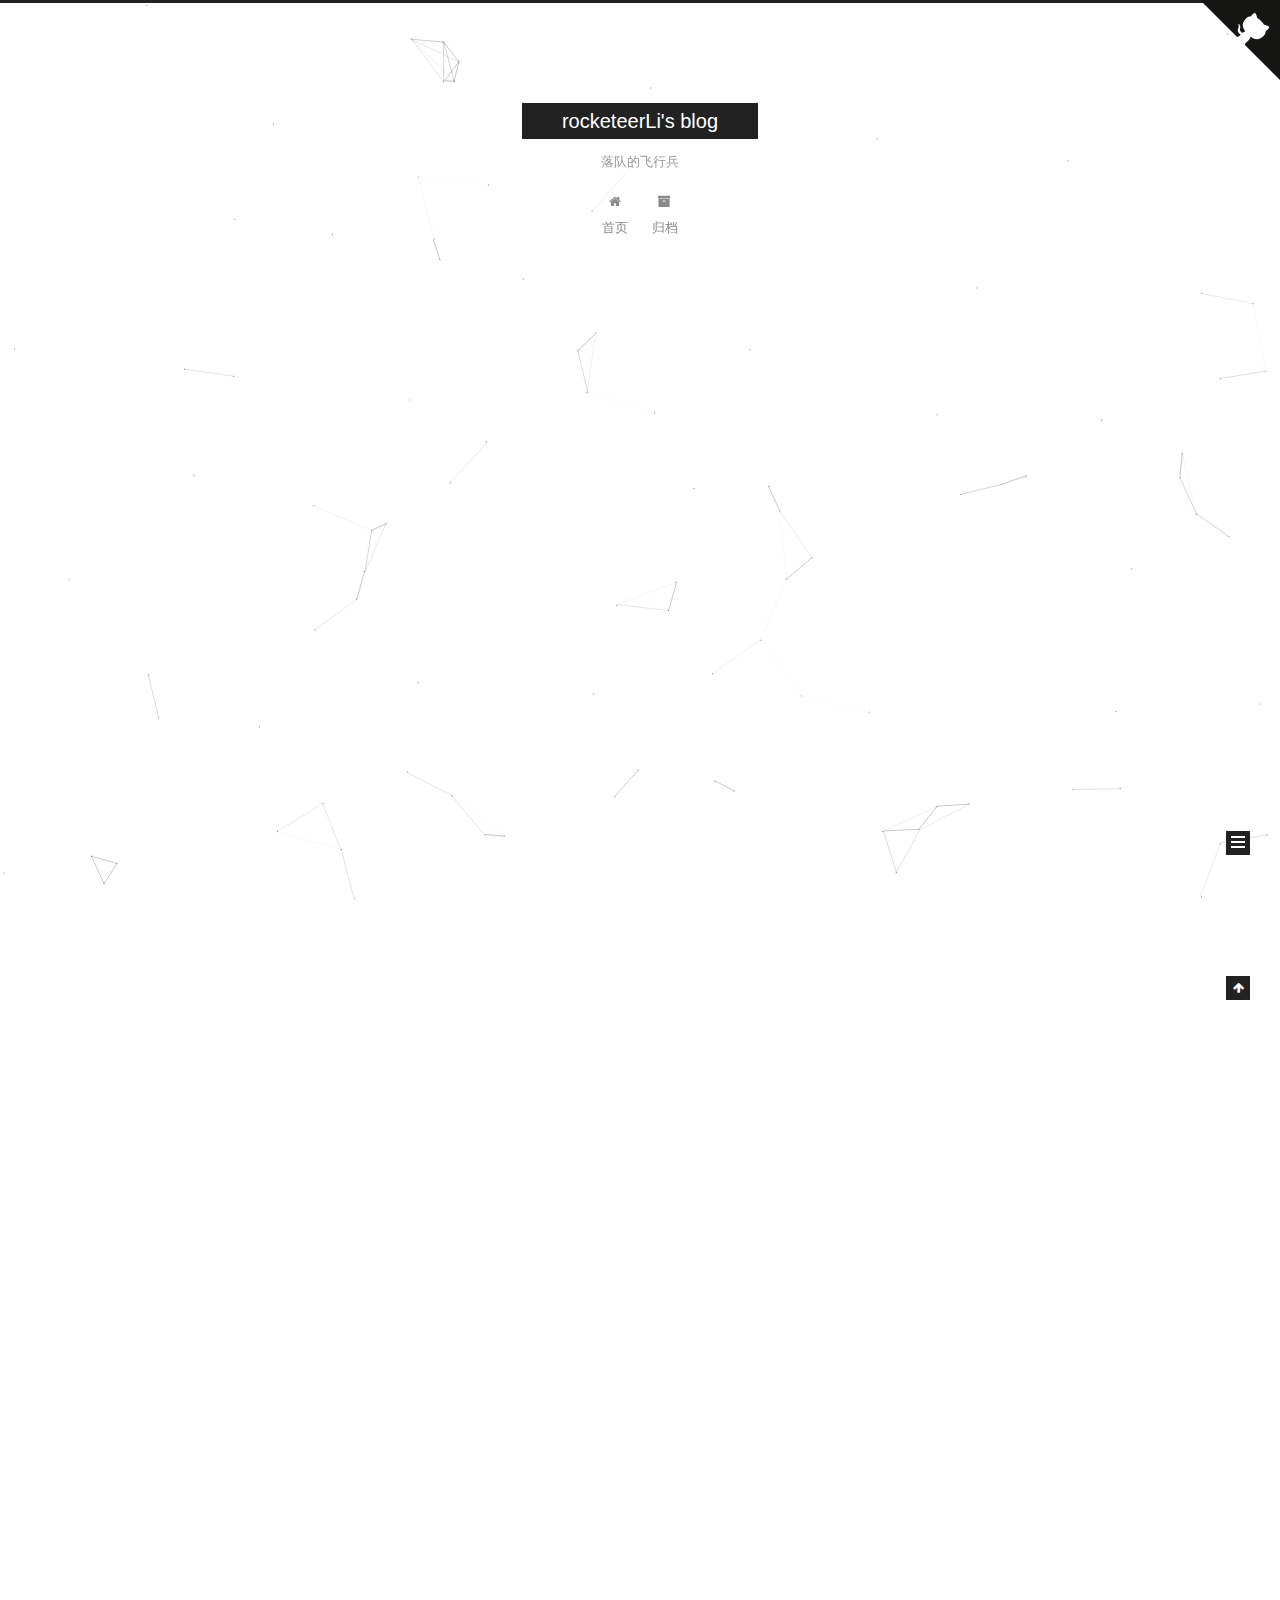
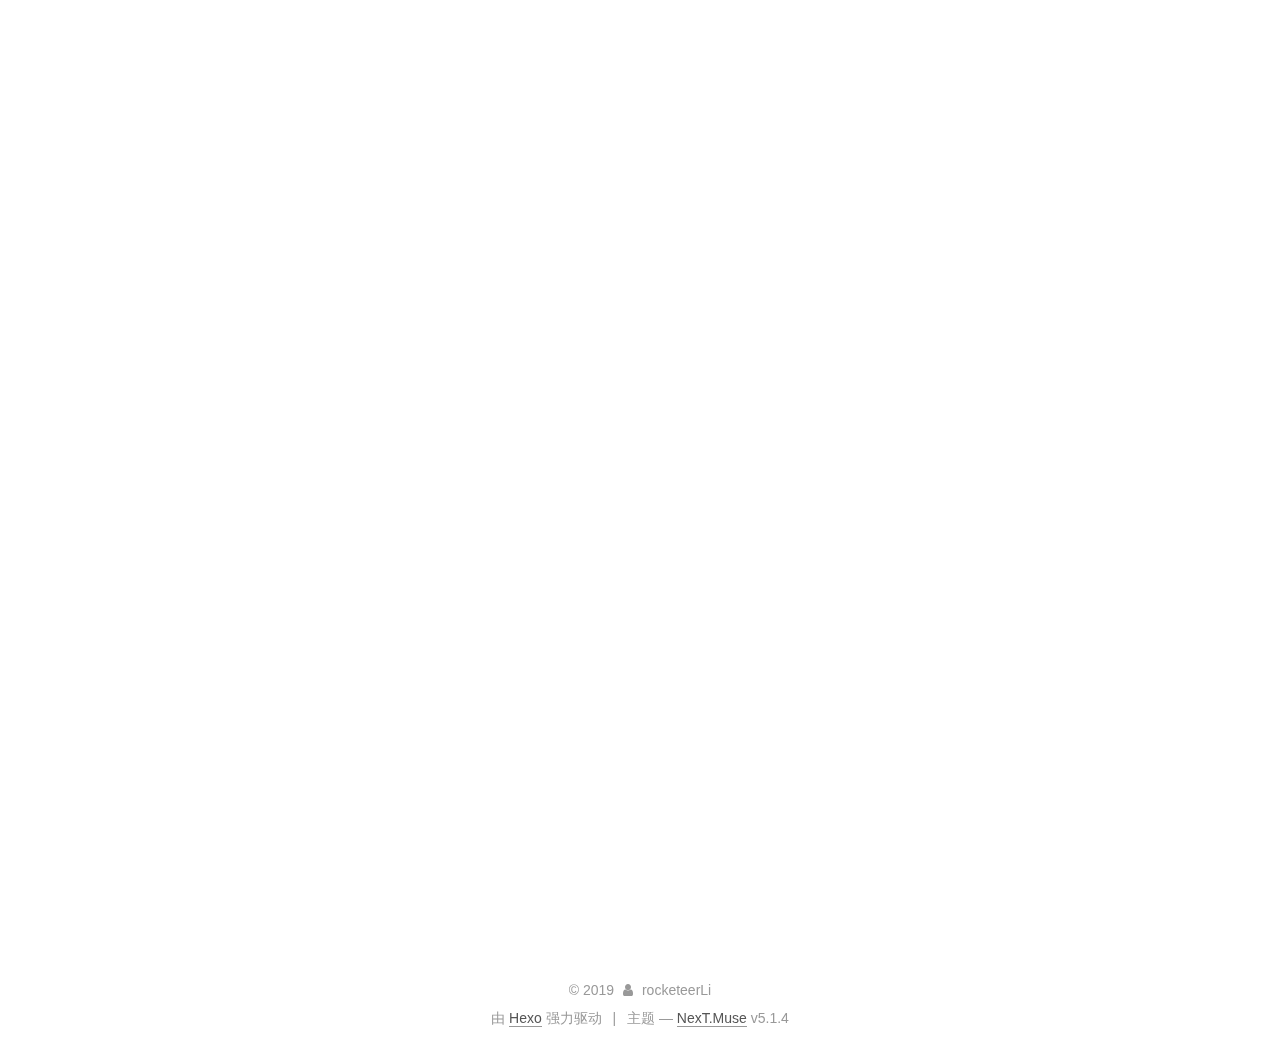
==== commit bc5bc0cb: "Site updated: 2019-03-25 23:25:29" ====
--- a/index.html
+++ b/index.html
@@ -320,6 +320,7 @@
 <h3 id="3-22"><a href="#3-22" class="headerlink" title="3.22"></a>3.22</h3><p>头疼。</p>
 <h3 id="3-23"><a href="#3-23" class="headerlink" title="3.23"></a>3.23</h3><p>头疼的一天结束，继续写作业。。。</p>
 <h3 id="3-24"><a href="#3-24" class="headerlink" title="3.24"></a>3.24</h3><p>再次写了一天的图模型作业</p>
+<h3 id="3-25"><a href="#3-25" class="headerlink" title="3.25"></a>3.25</h3><p>写完图模型第三次作业，真的学到了很多。</p>
 
           
         
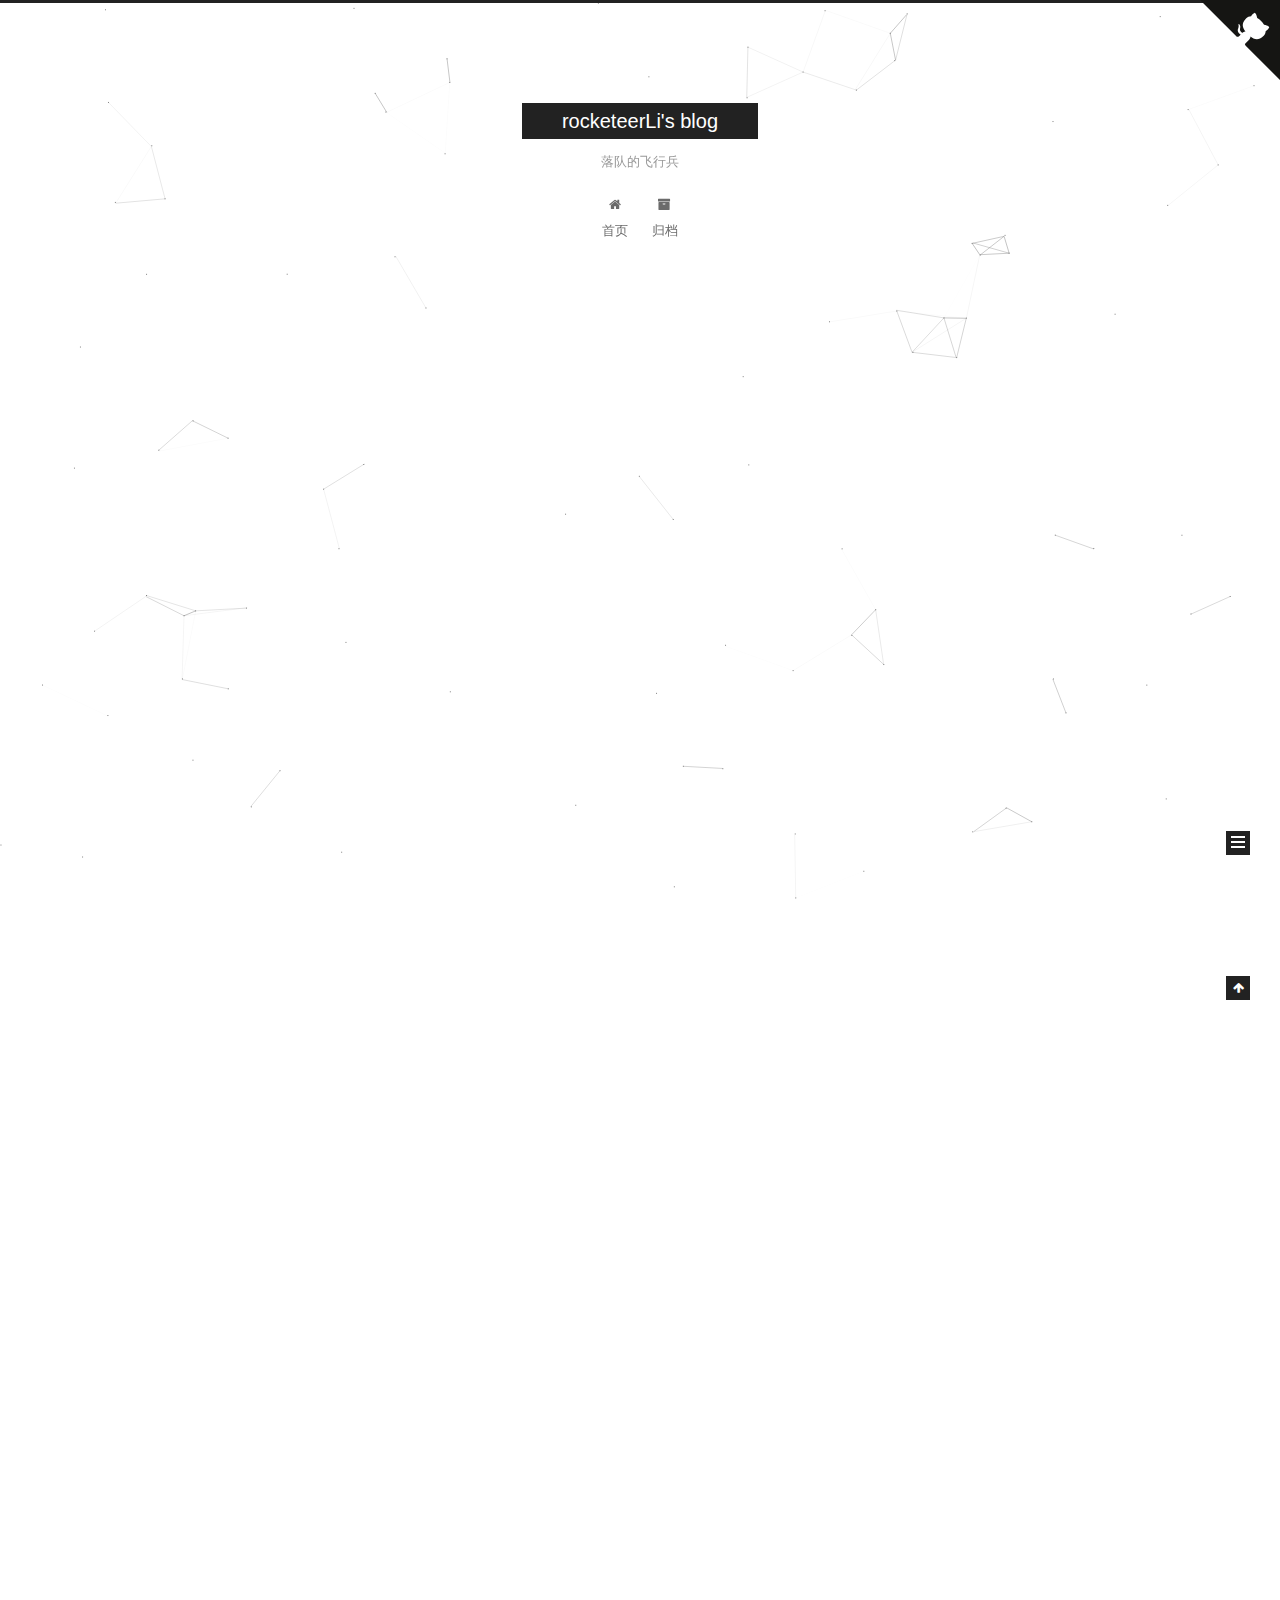
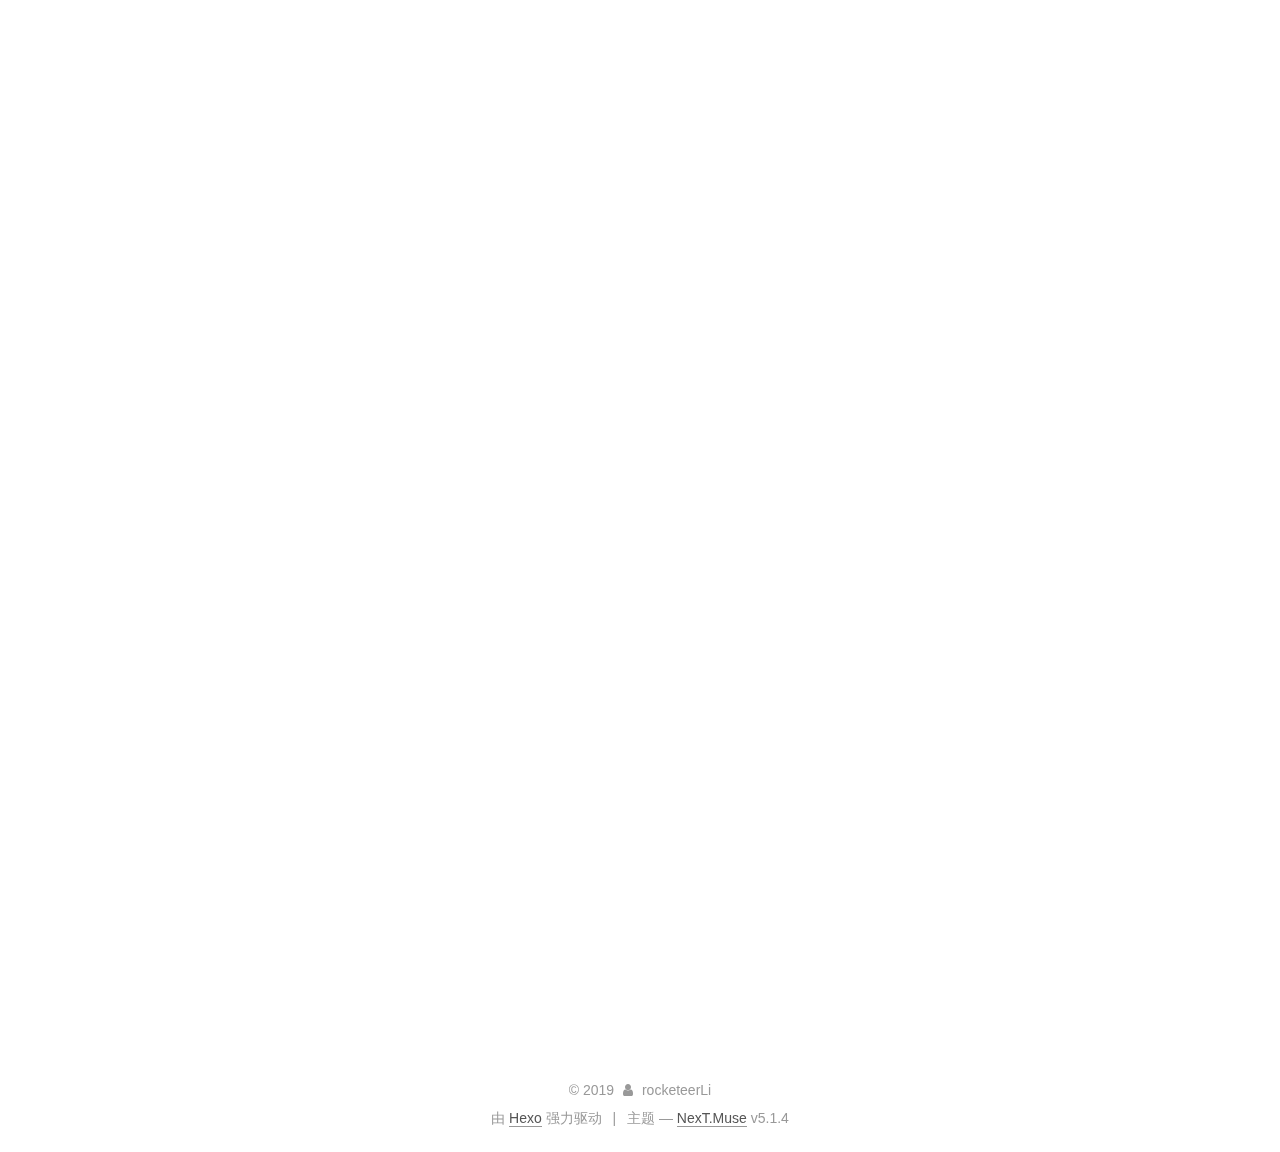
==== commit 97ecf756: "Site updated: 2019-03-26 23:57:52" ====
--- a/index.html
+++ b/index.html
@@ -321,6 +321,7 @@
 <h3 id="3-23"><a href="#3-23" class="headerlink" title="3.23"></a>3.23</h3><p>头疼的一天结束，继续写作业。。。</p>
 <h3 id="3-24"><a href="#3-24" class="headerlink" title="3.24"></a>3.24</h3><p>再次写了一天的图模型作业</p>
 <h3 id="3-25"><a href="#3-25" class="headerlink" title="3.25"></a>3.25</h3><p>写完图模型第三次作业，真的学到了很多。</p>
+<h3 id="3-26"><a href="#3-26" class="headerlink" title="3.26"></a>3.26</h3><p>白天研究了一下保险，是时候给老爸老妈选一个了</p>
 
           
         
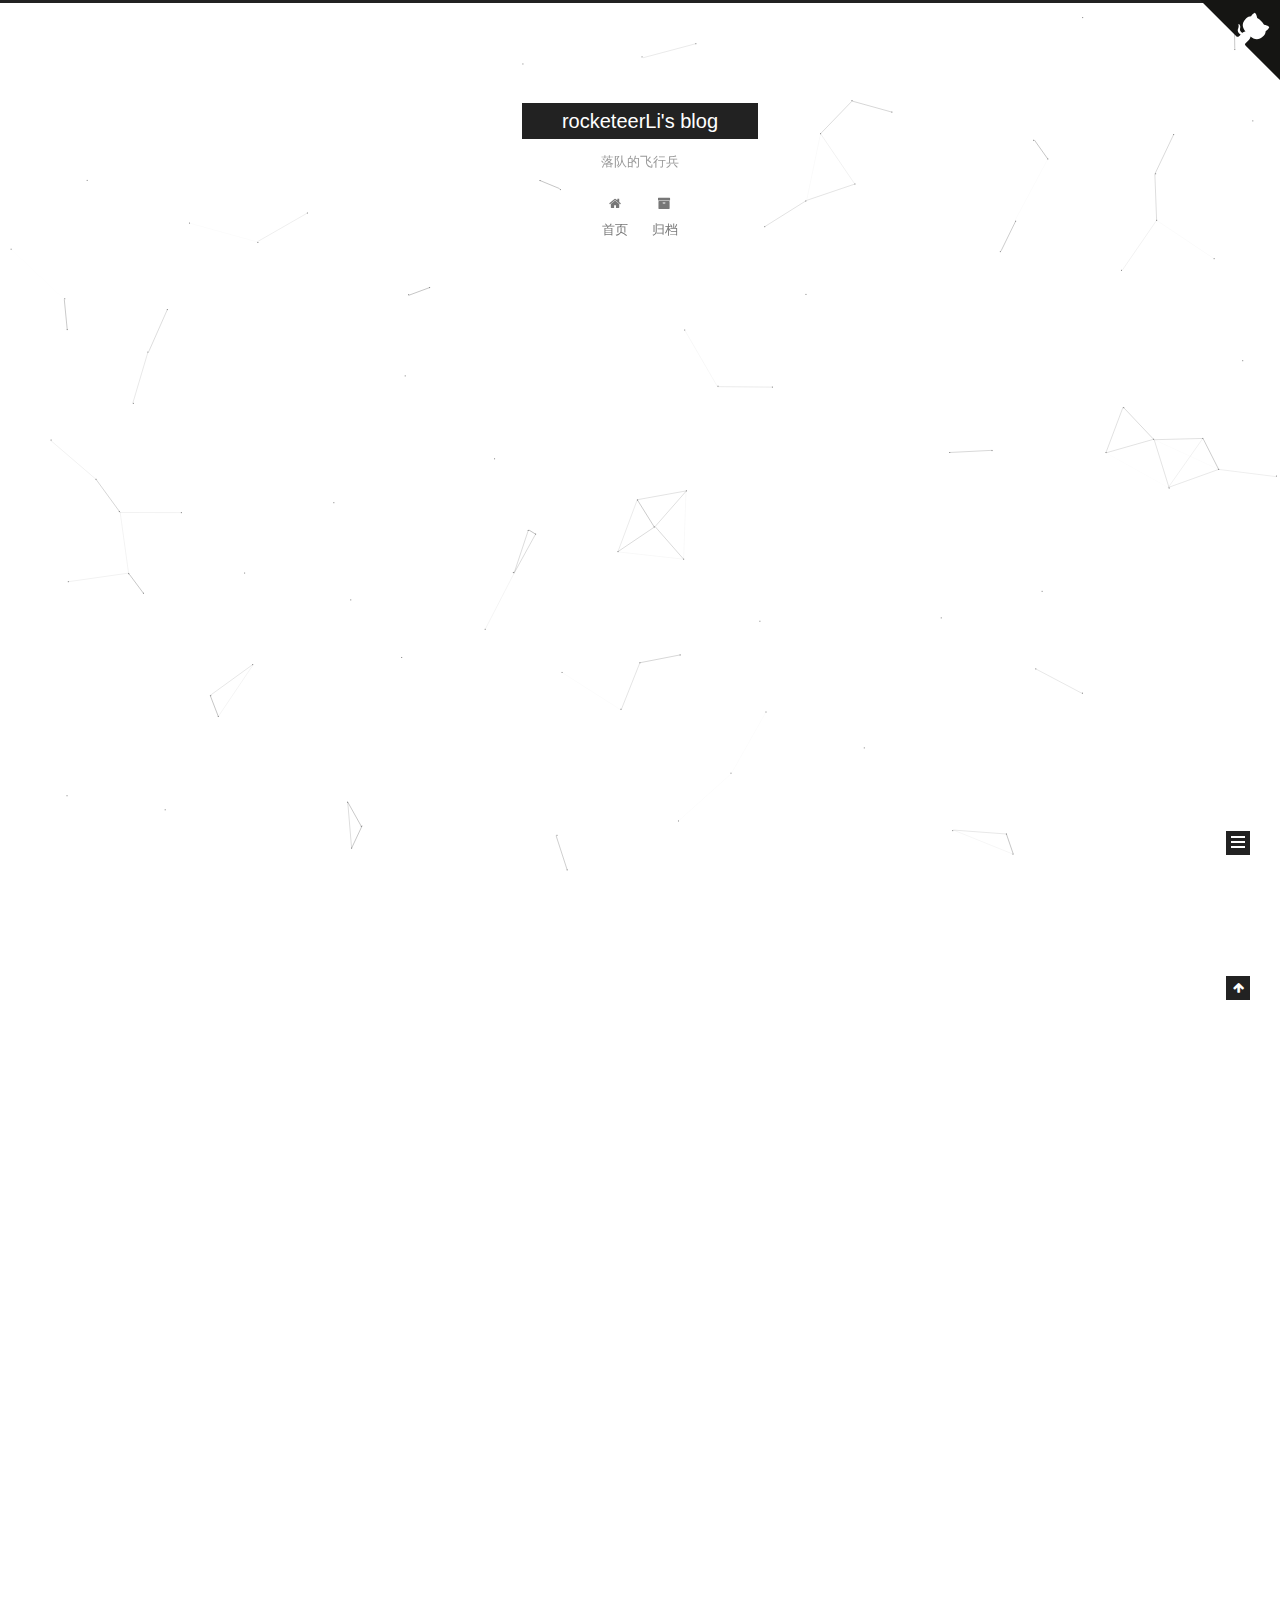
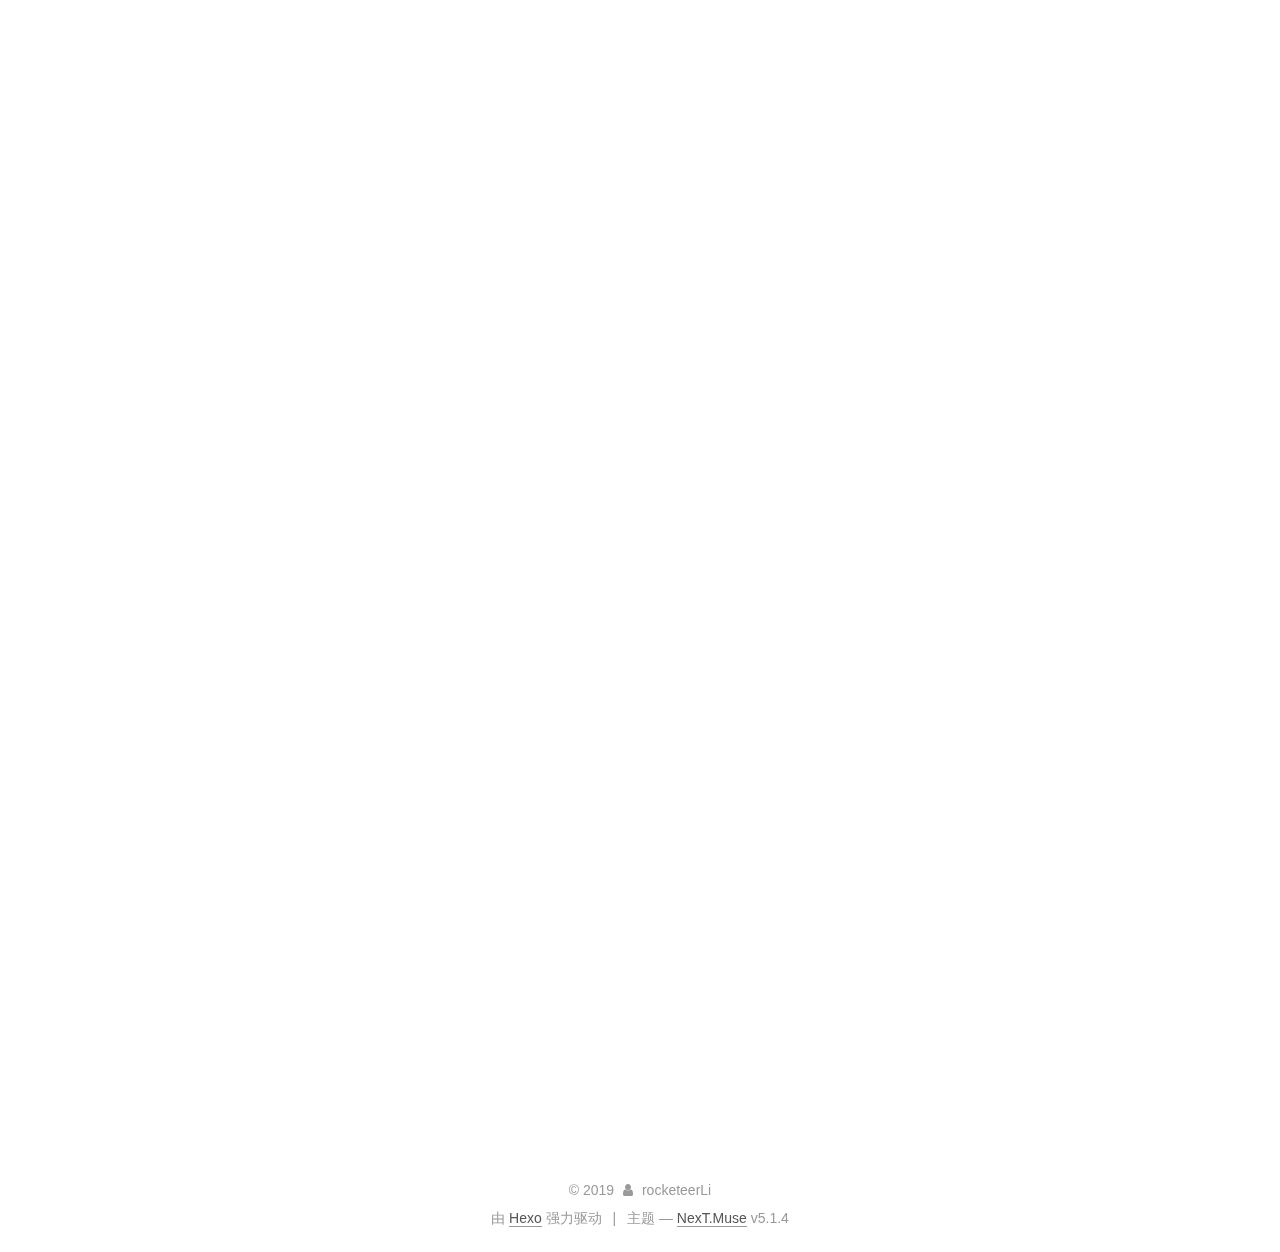
==== commit 6eef4e46: "Site updated: 2019-03-27 23:14:32" ====
--- a/index.html
+++ b/index.html
@@ -322,6 +322,7 @@
 <h3 id="3-24"><a href="#3-24" class="headerlink" title="3.24"></a>3.24</h3><p>再次写了一天的图模型作业</p>
 <h3 id="3-25"><a href="#3-25" class="headerlink" title="3.25"></a>3.25</h3><p>写完图模型第三次作业，真的学到了很多。</p>
 <h3 id="3-26"><a href="#3-26" class="headerlink" title="3.26"></a>3.26</h3><p>白天研究了一下保险，是时候给老爸老妈选一个了</p>
+<h3 id="3-27"><a href="#3-27" class="headerlink" title="3.27"></a>3.27</h3><p>抓紧写图模型最后一次作业，，啥也不会。。。</p>
 
           
         
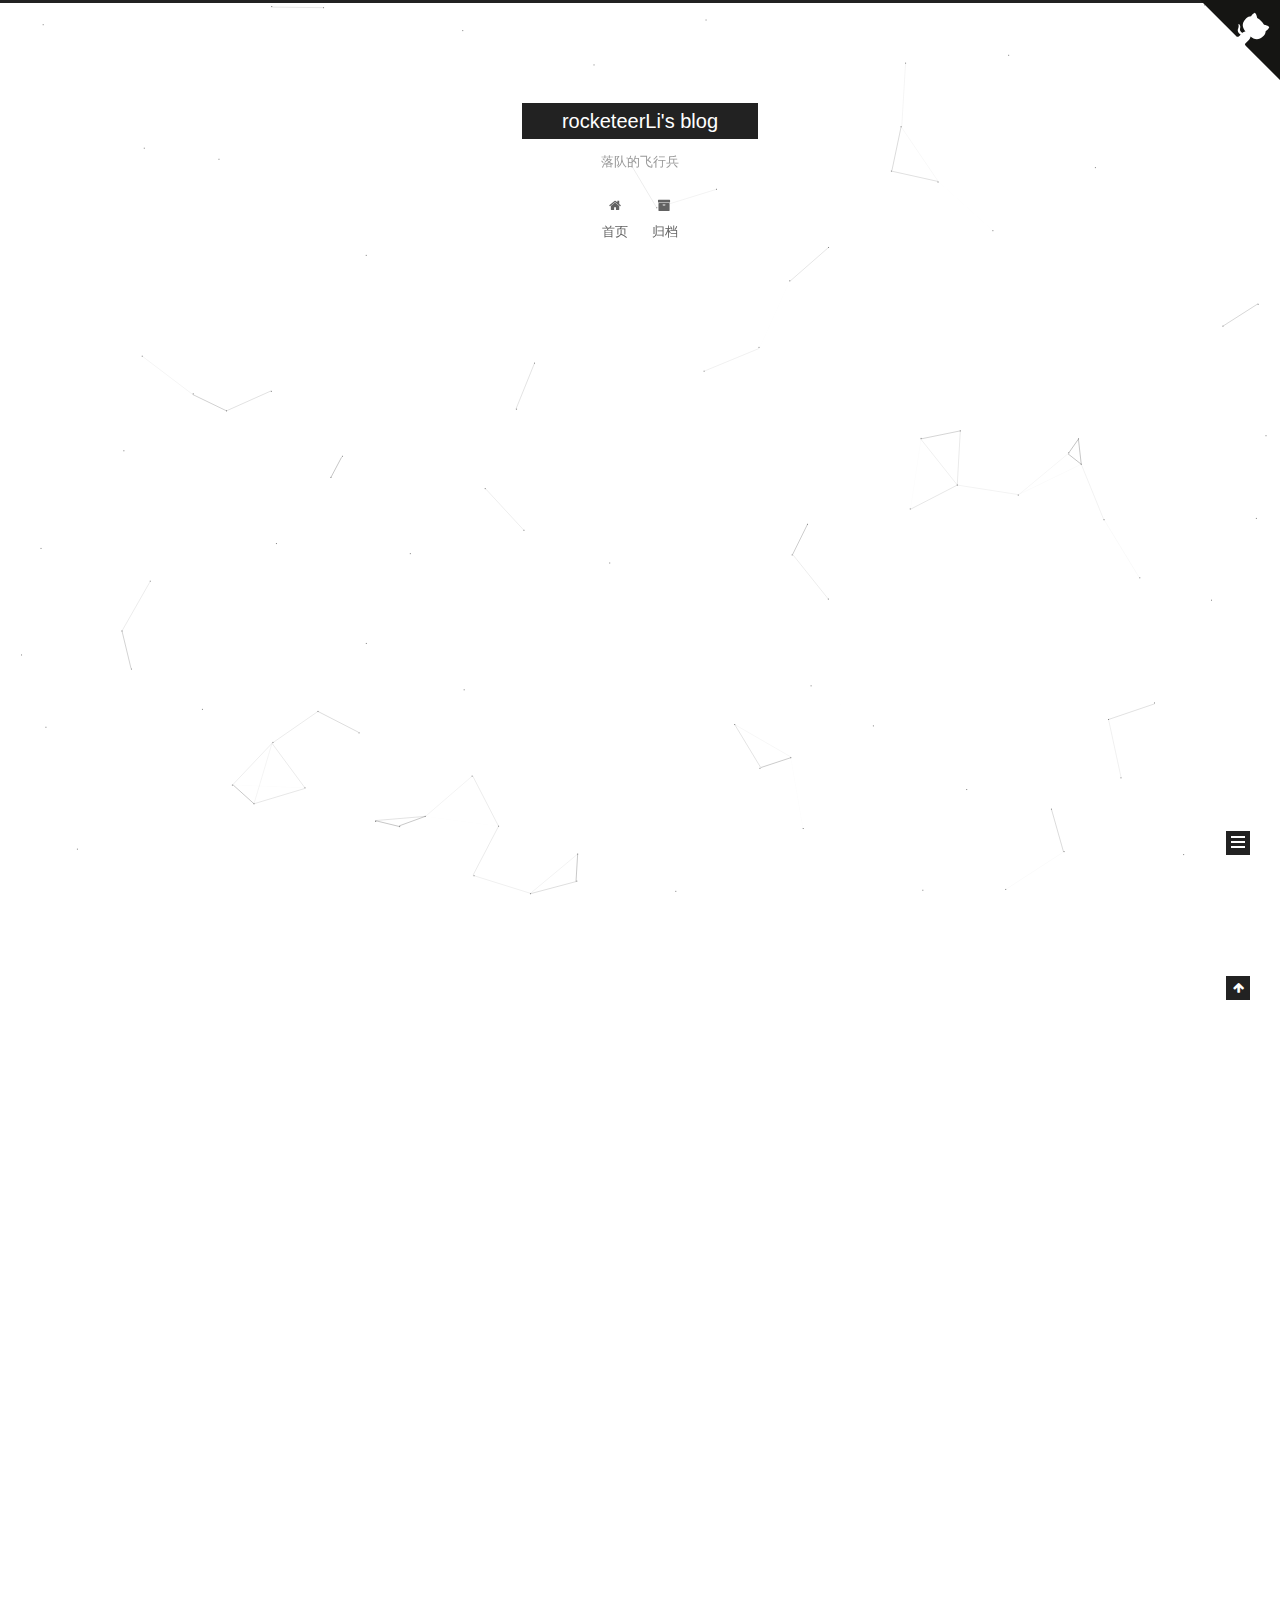
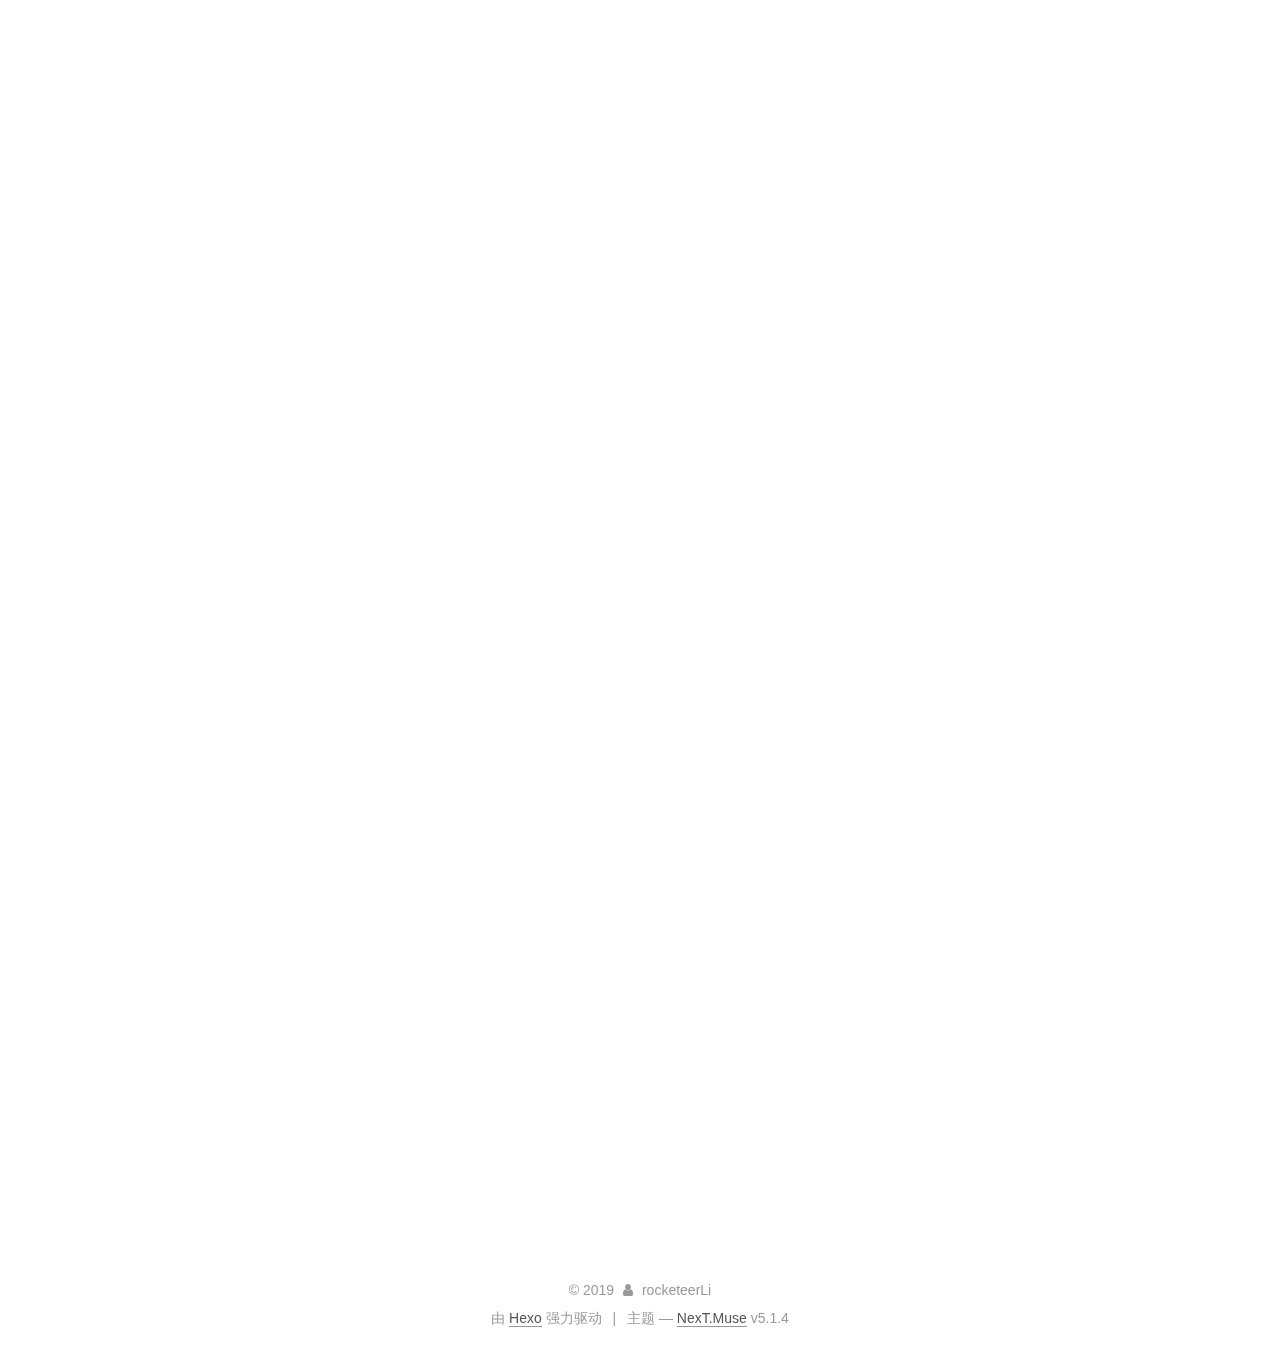
==== commit c172ac30: "Site updated: 2019-03-28 23:19:20" ====
--- a/index.html
+++ b/index.html
@@ -323,6 +323,7 @@
 <h3 id="3-25"><a href="#3-25" class="headerlink" title="3.25"></a>3.25</h3><p>写完图模型第三次作业，真的学到了很多。</p>
 <h3 id="3-26"><a href="#3-26" class="headerlink" title="3.26"></a>3.26</h3><p>白天研究了一下保险，是时候给老爸老妈选一个了</p>
 <h3 id="3-27"><a href="#3-27" class="headerlink" title="3.27"></a>3.27</h3><p>抓紧写图模型最后一次作业，，啥也不会。。。</p>
+<h3 id="3-28"><a href="#3-28" class="headerlink" title="3.28"></a>3.28</h3><p>刘扬老师说得我太惭愧了，好好学习</p>
 
           
         
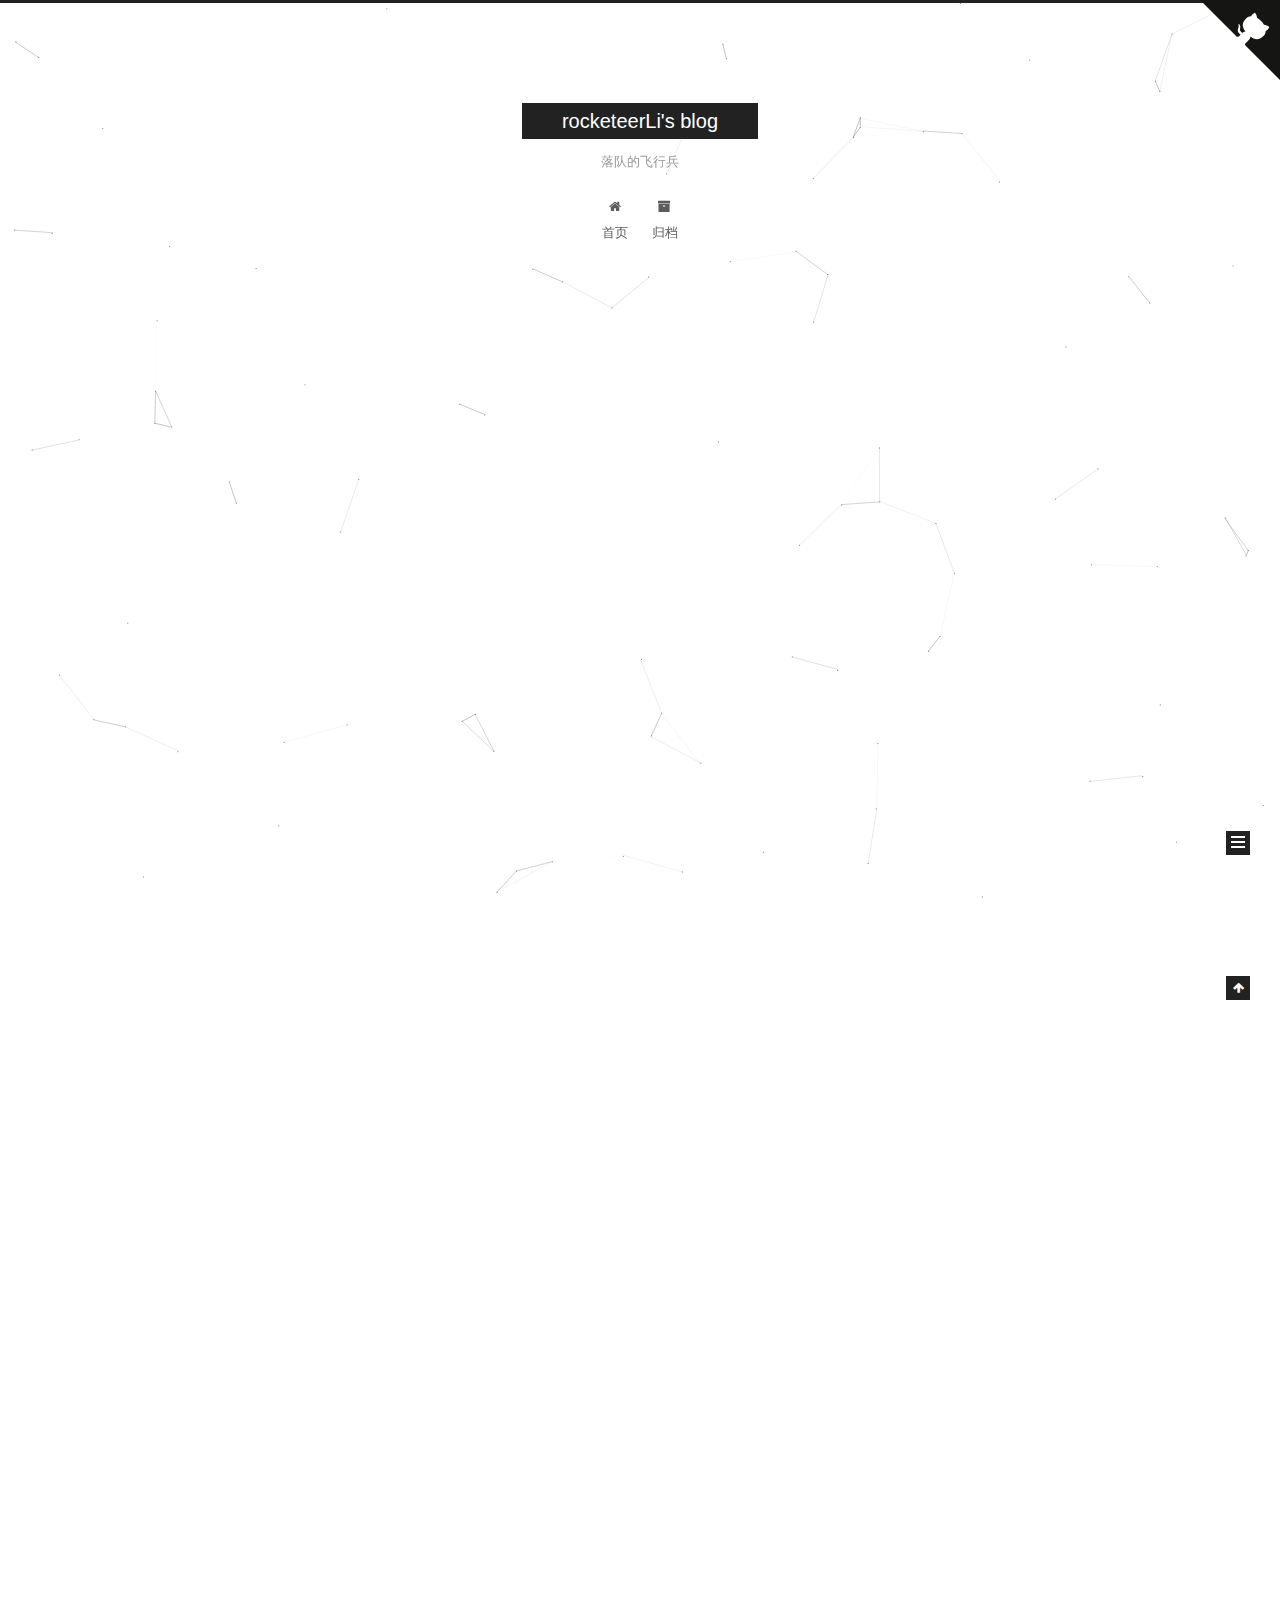
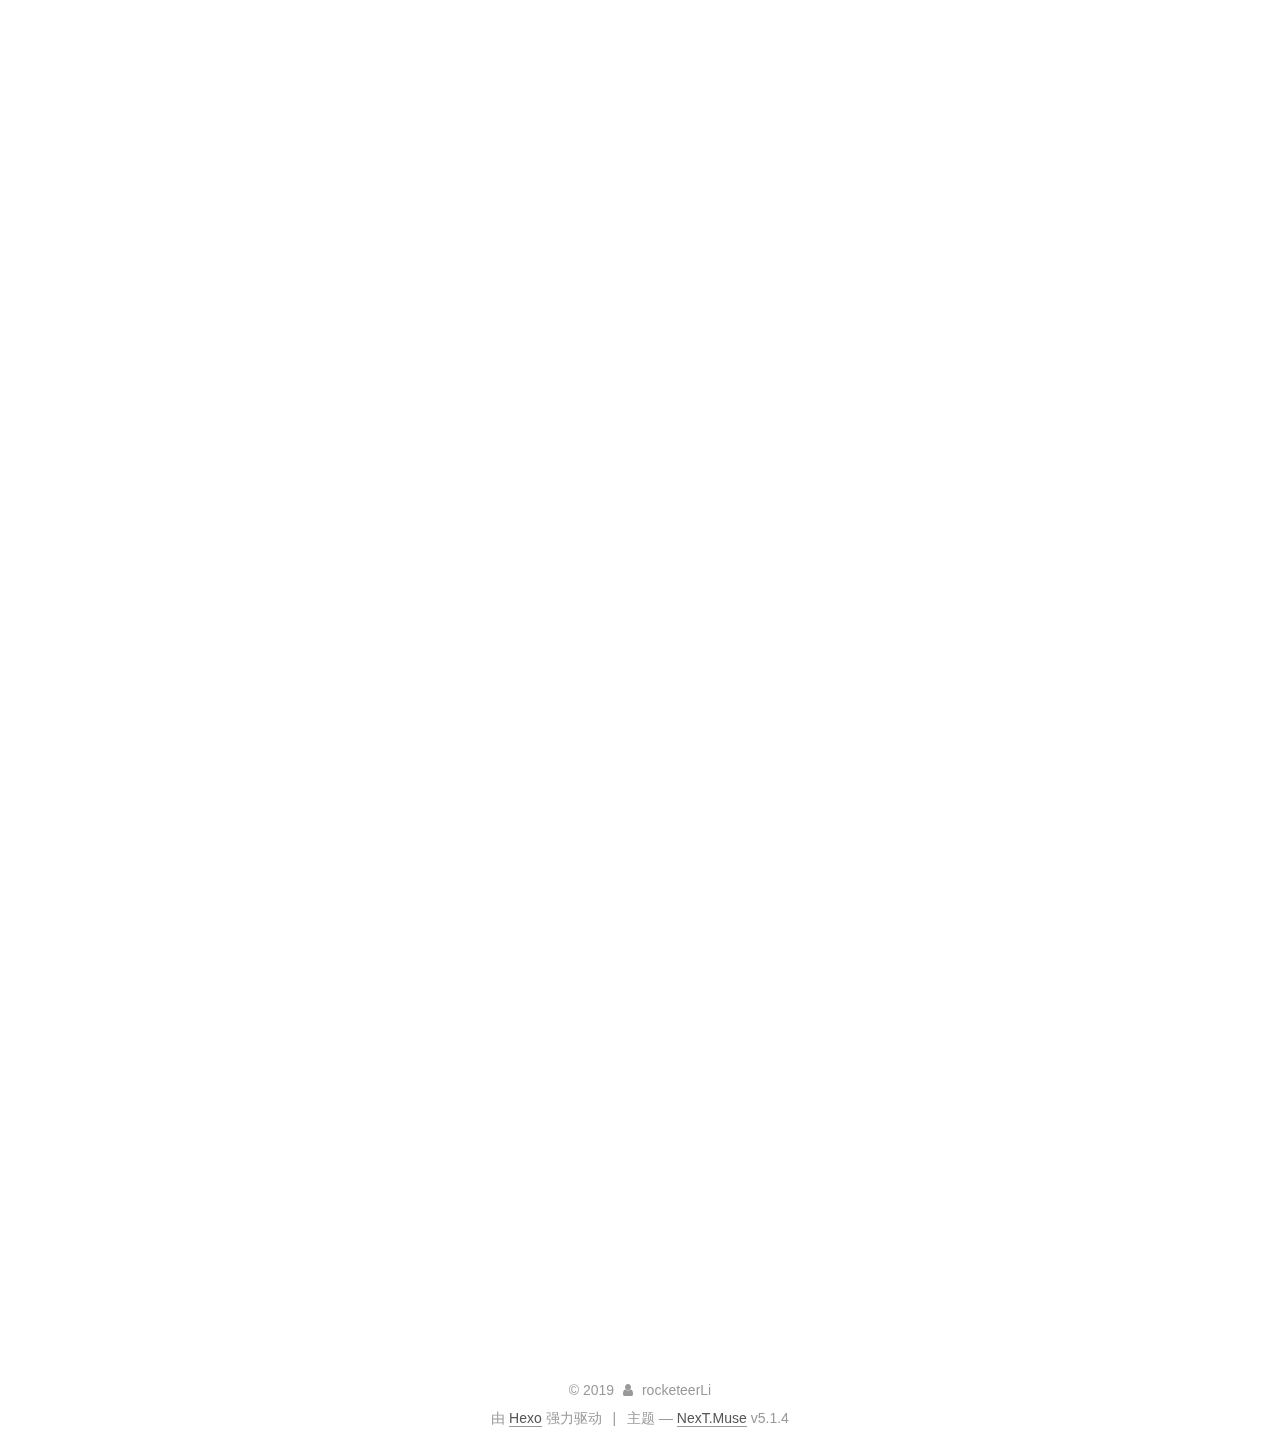
==== commit 81f4849e: "Site updated: 2019-03-29 22:42:53" ====
--- a/index.html
+++ b/index.html
@@ -324,6 +324,7 @@
 <h3 id="3-26"><a href="#3-26" class="headerlink" title="3.26"></a>3.26</h3><p>白天研究了一下保险，是时候给老爸老妈选一个了</p>
 <h3 id="3-27"><a href="#3-27" class="headerlink" title="3.27"></a>3.27</h3><p>抓紧写图模型最后一次作业，，啥也不会。。。</p>
 <h3 id="3-28"><a href="#3-28" class="headerlink" title="3.28"></a>3.28</h3><p>刘扬老师说得我太惭愧了，好好学习</p>
+<h3 id="3-29"><a href="#3-29" class="headerlink" title="3.29"></a>3.29</h3><p>考完试，就想玩。这自主学习能力太差了</p>
 
           
         
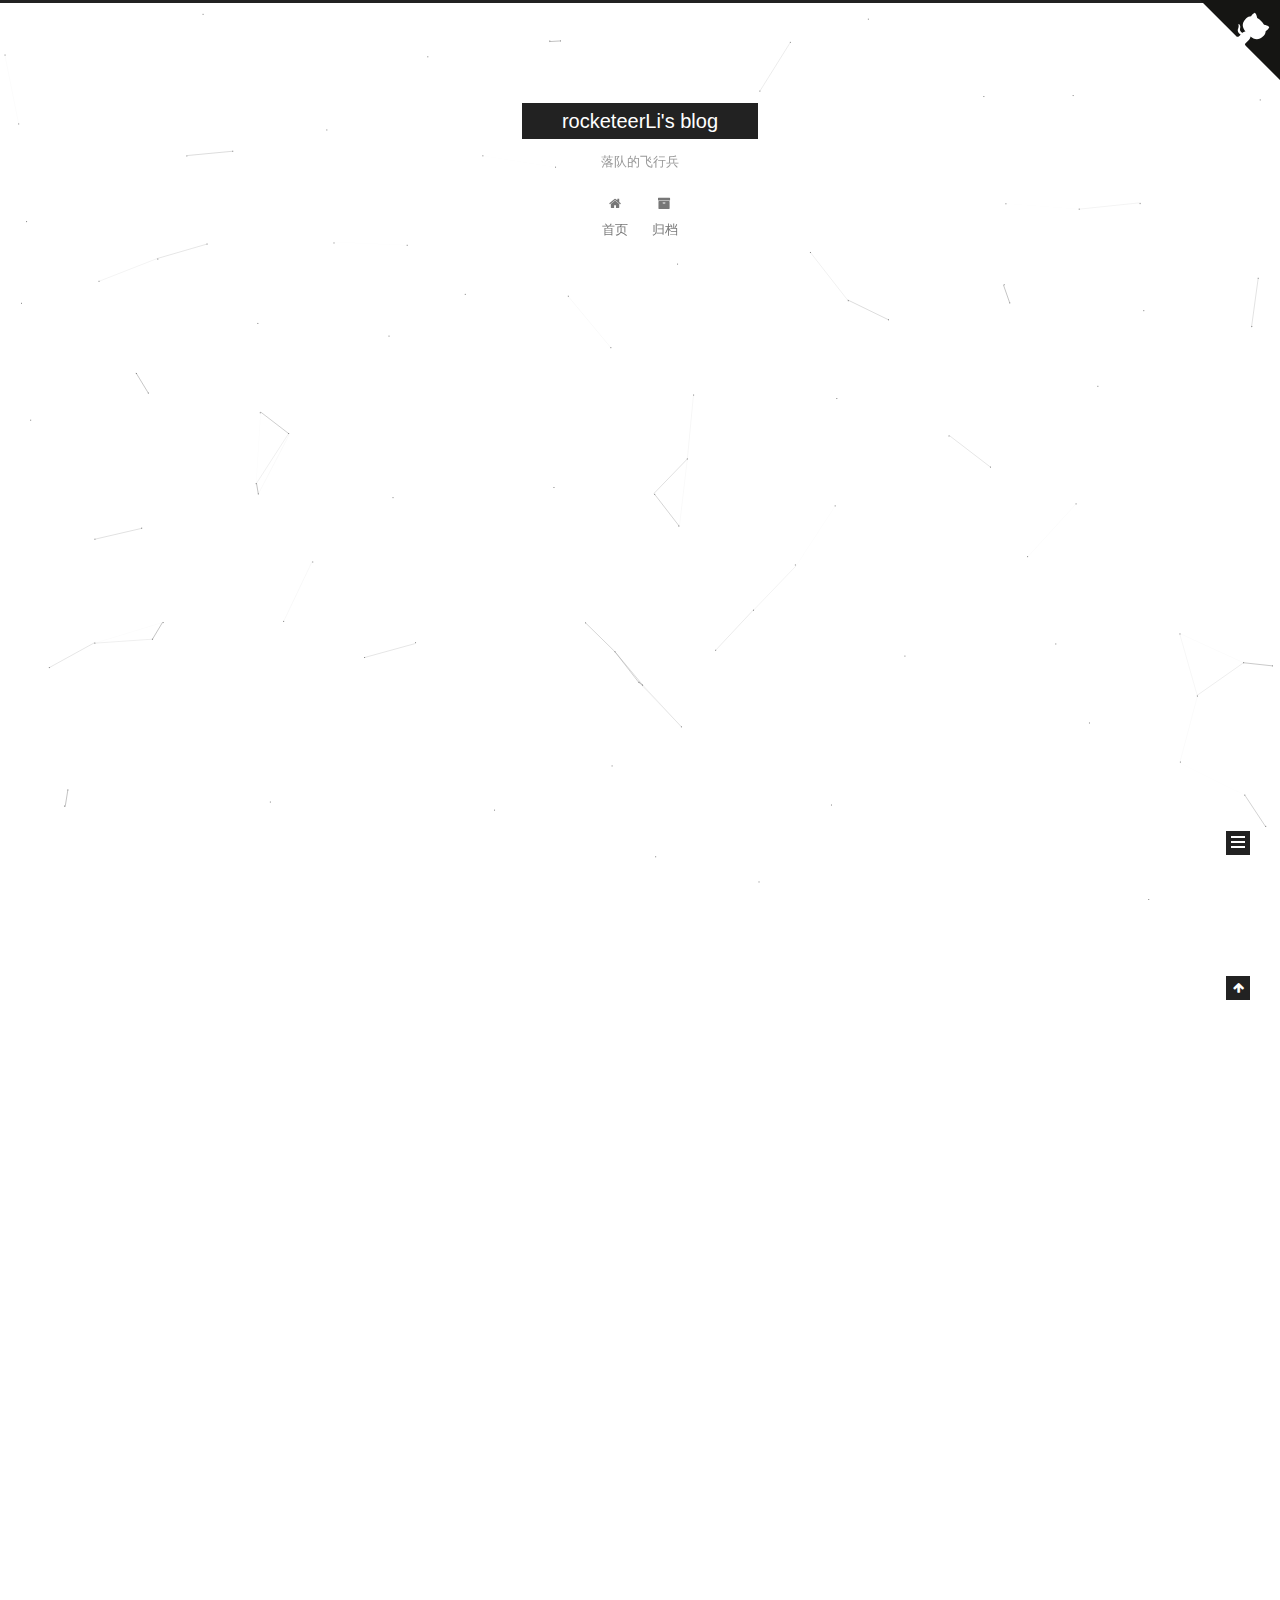
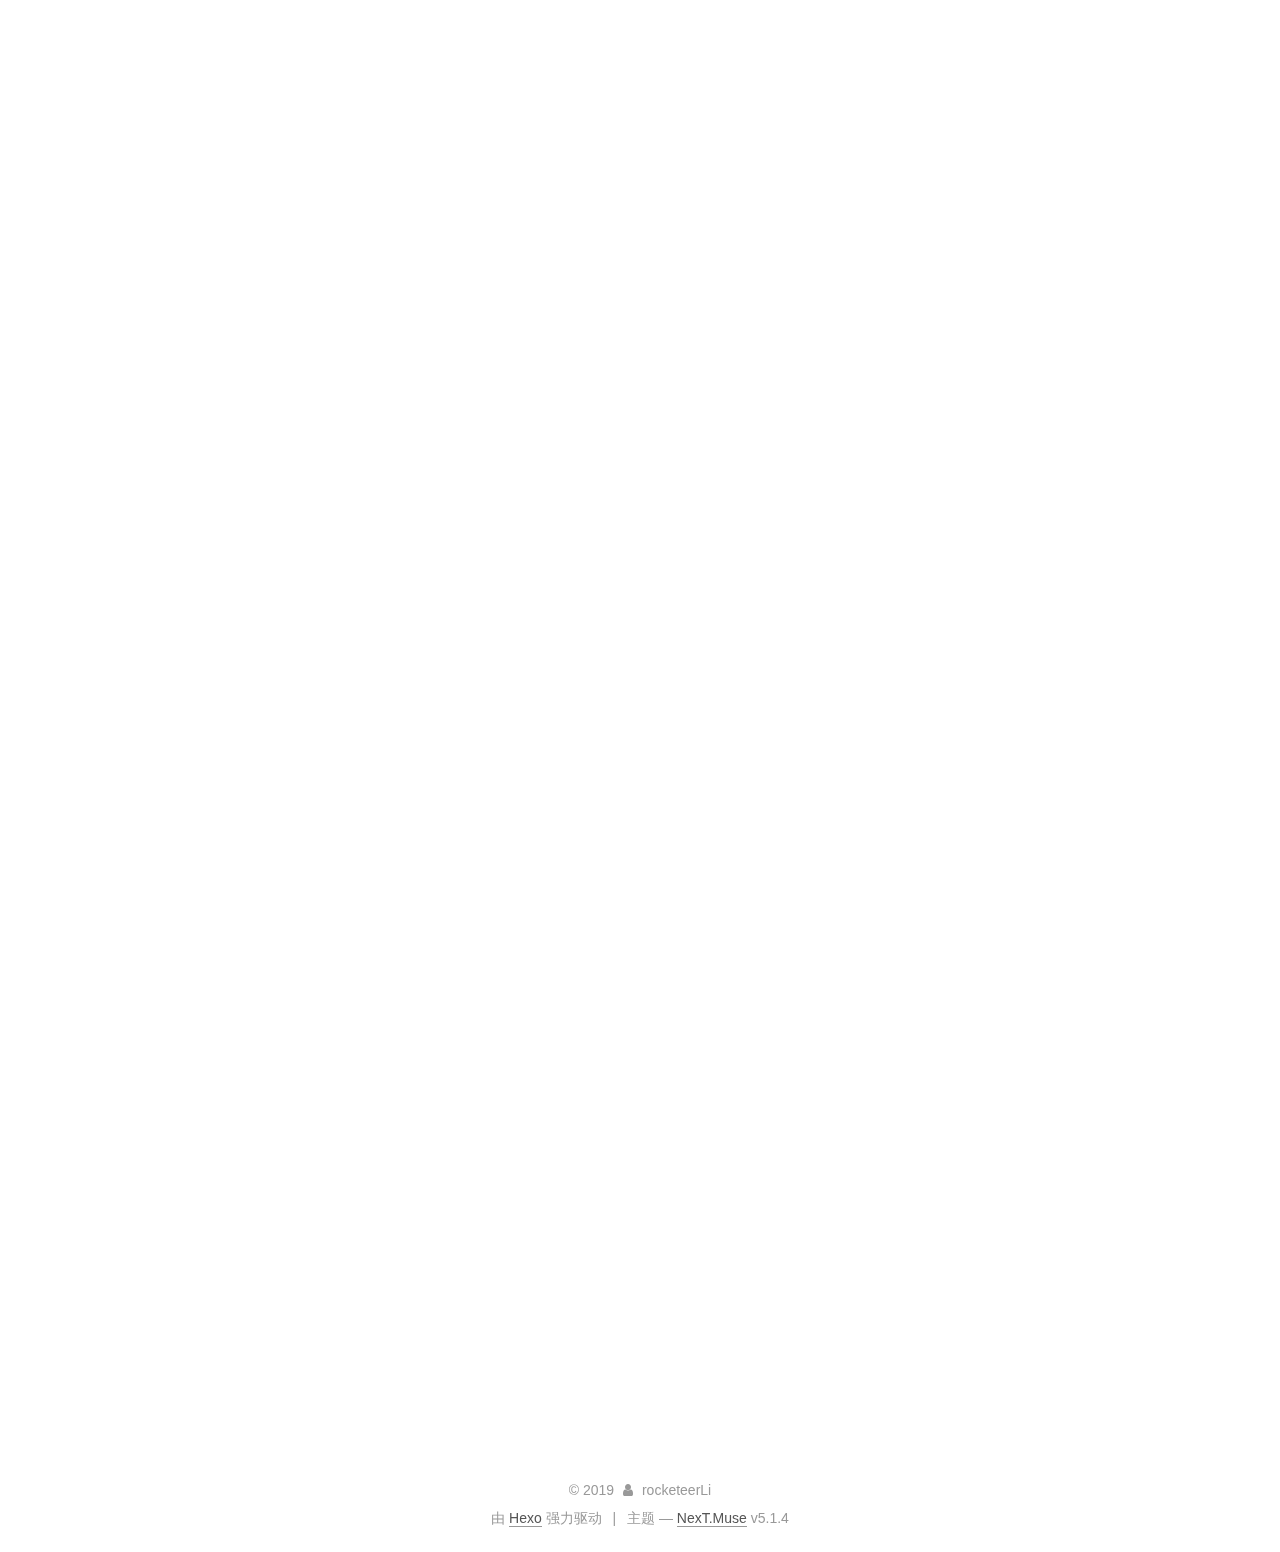
==== commit 5257332a: "Site updated: 2019-03-30 23:49:17" ====
--- a/index.html
+++ b/index.html
@@ -325,6 +325,7 @@
 <h3 id="3-27"><a href="#3-27" class="headerlink" title="3.27"></a>3.27</h3><p>抓紧写图模型最后一次作业，，啥也不会。。。</p>
 <h3 id="3-28"><a href="#3-28" class="headerlink" title="3.28"></a>3.28</h3><p>刘扬老师说得我太惭愧了，好好学习</p>
 <h3 id="3-29"><a href="#3-29" class="headerlink" title="3.29"></a>3.29</h3><p>考完试，就想玩。这自主学习能力太差了</p>
+<h3 id="3-30"><a href="#3-30" class="headerlink" title="3.30"></a>3.30</h3><p>done nothing</p>
 
           
         
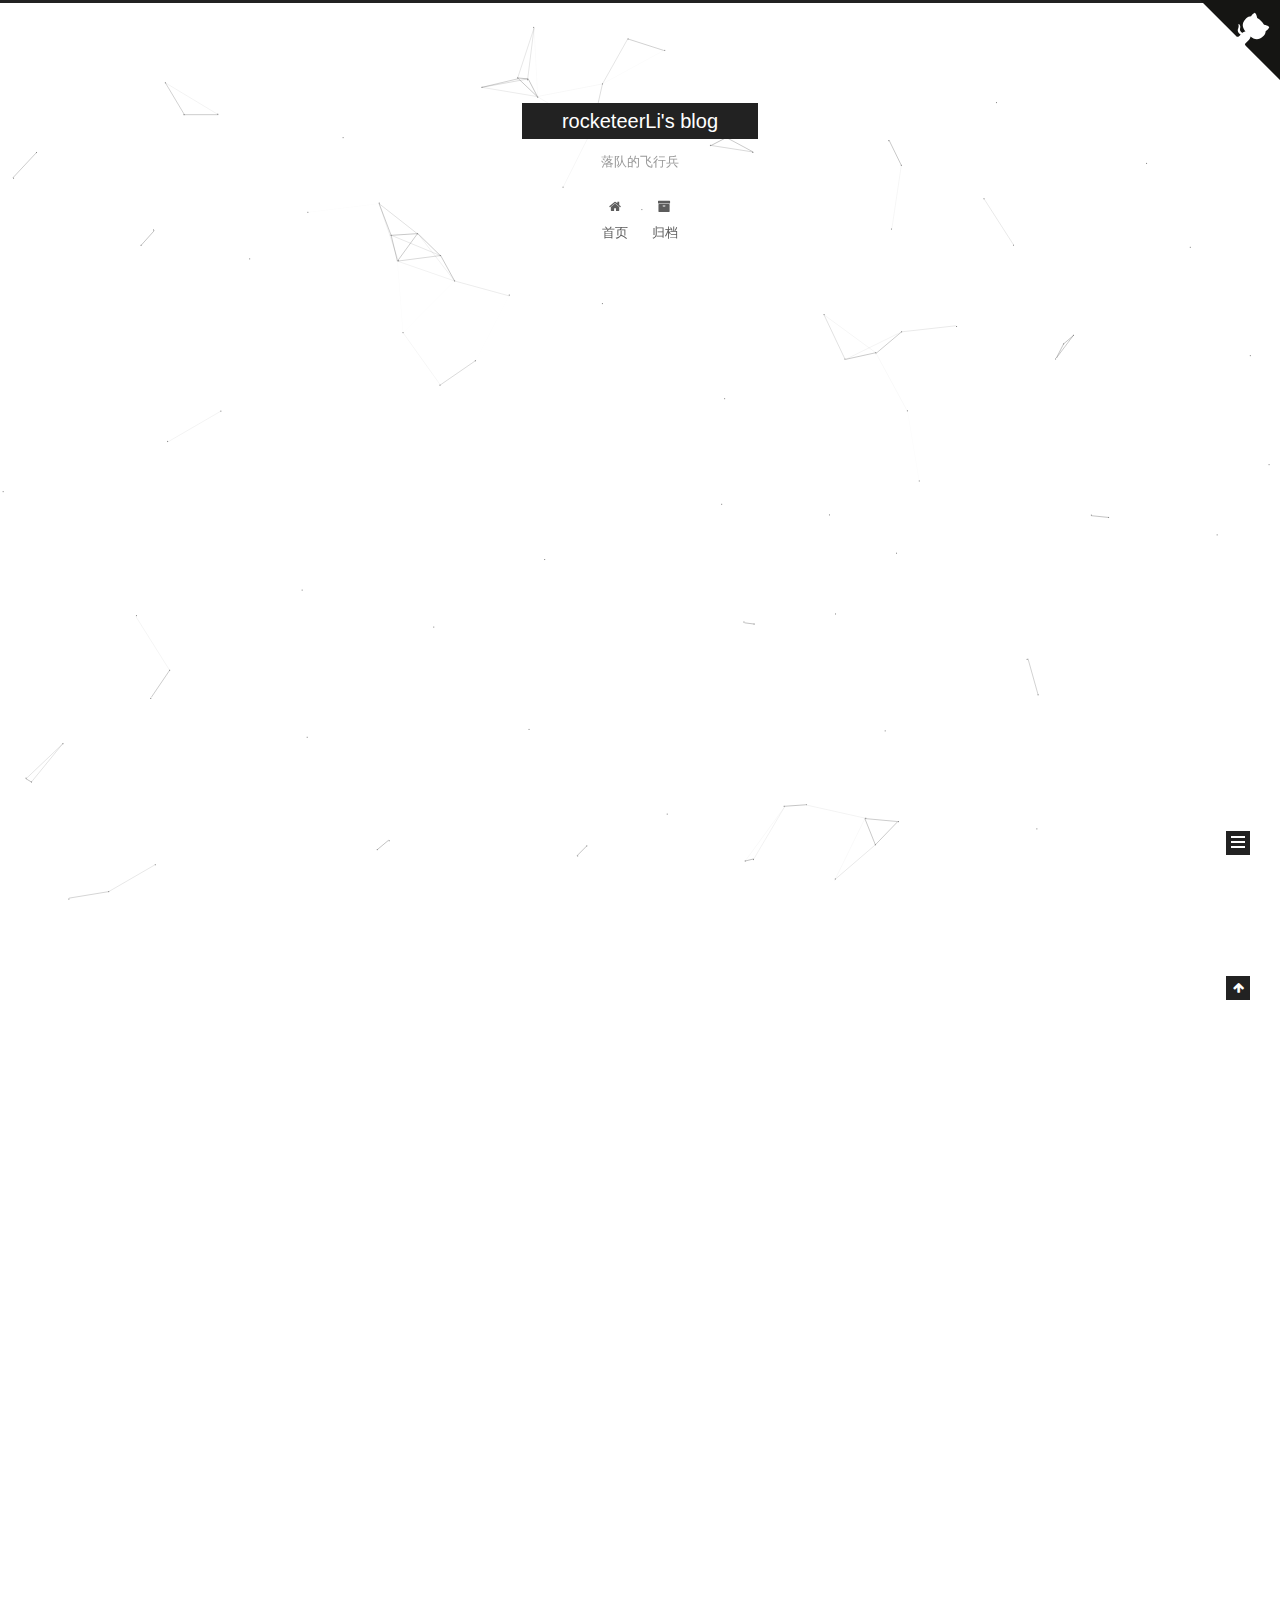
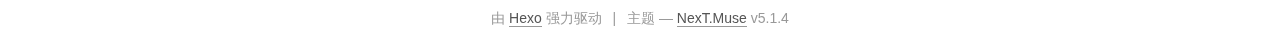
==== commit 7bf39242: "Site updated: 2019-03-31 23:55:12" ====
--- a/index.html
+++ b/index.html
@@ -326,6 +326,7 @@
 <h3 id="3-28"><a href="#3-28" class="headerlink" title="3.28"></a>3.28</h3><p>刘扬老师说得我太惭愧了，好好学习</p>
 <h3 id="3-29"><a href="#3-29" class="headerlink" title="3.29"></a>3.29</h3><p>考完试，就想玩。这自主学习能力太差了</p>
 <h3 id="3-30"><a href="#3-30" class="headerlink" title="3.30"></a>3.30</h3><p>done nothing</p>
+<h3 id="3-31"><a href="#3-31" class="headerlink" title="3.31"></a>3.31</h3><p>3月最后一天，反省了一下自己，总结10个字：学习不主动，效率特别低。需要自己努力改变一下</p>
 
           
         
